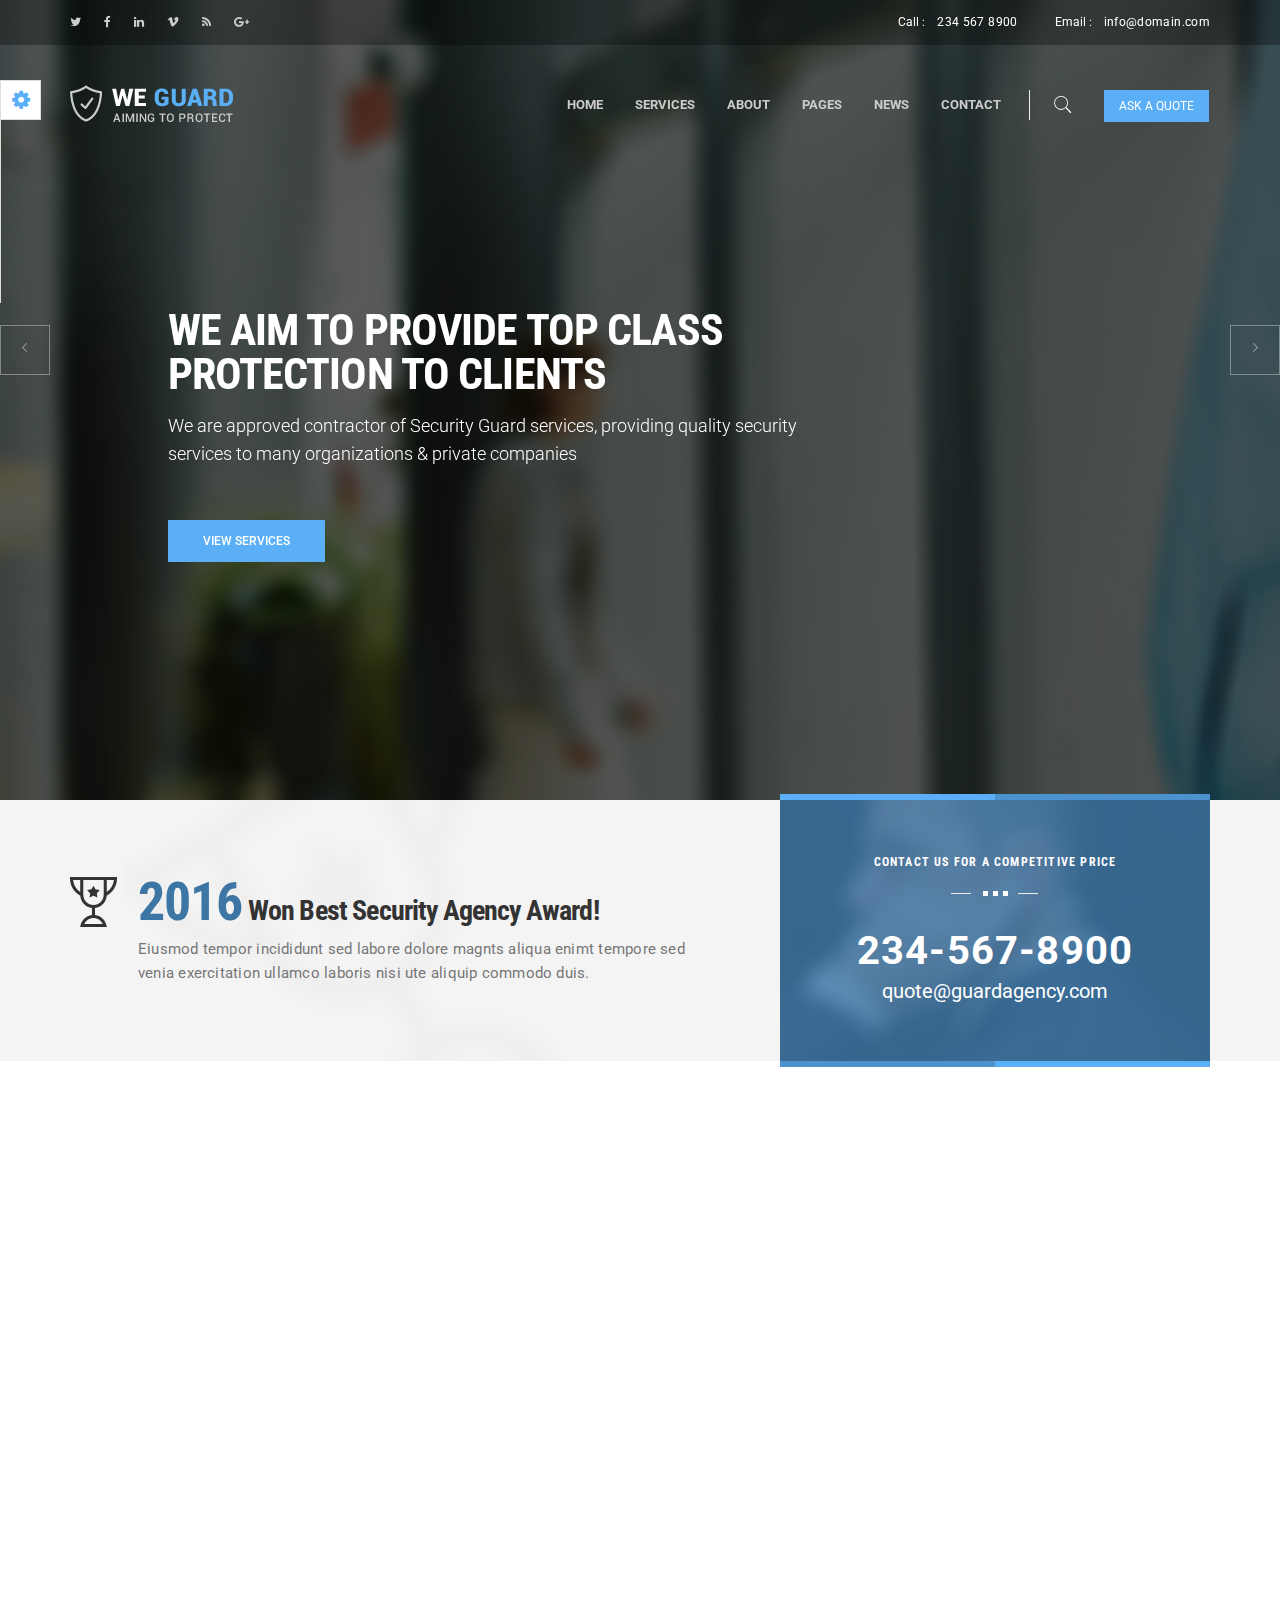
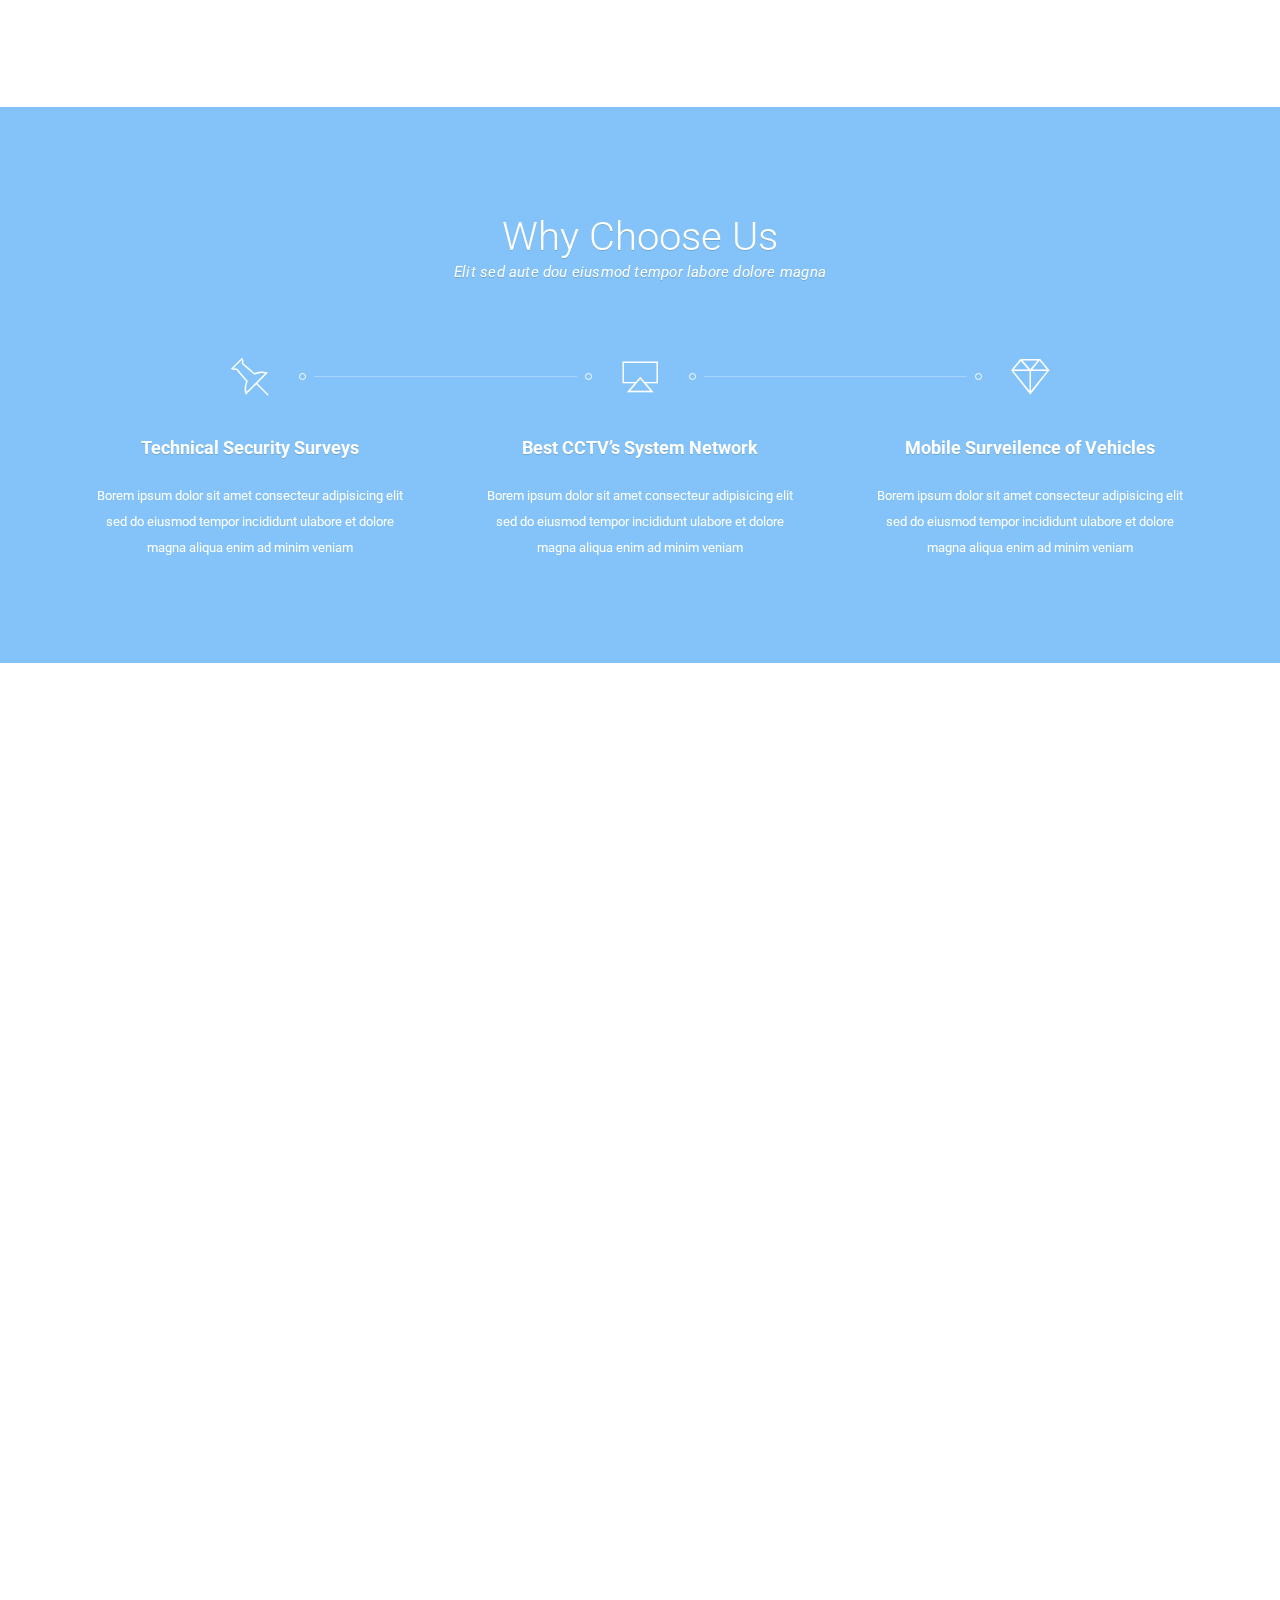
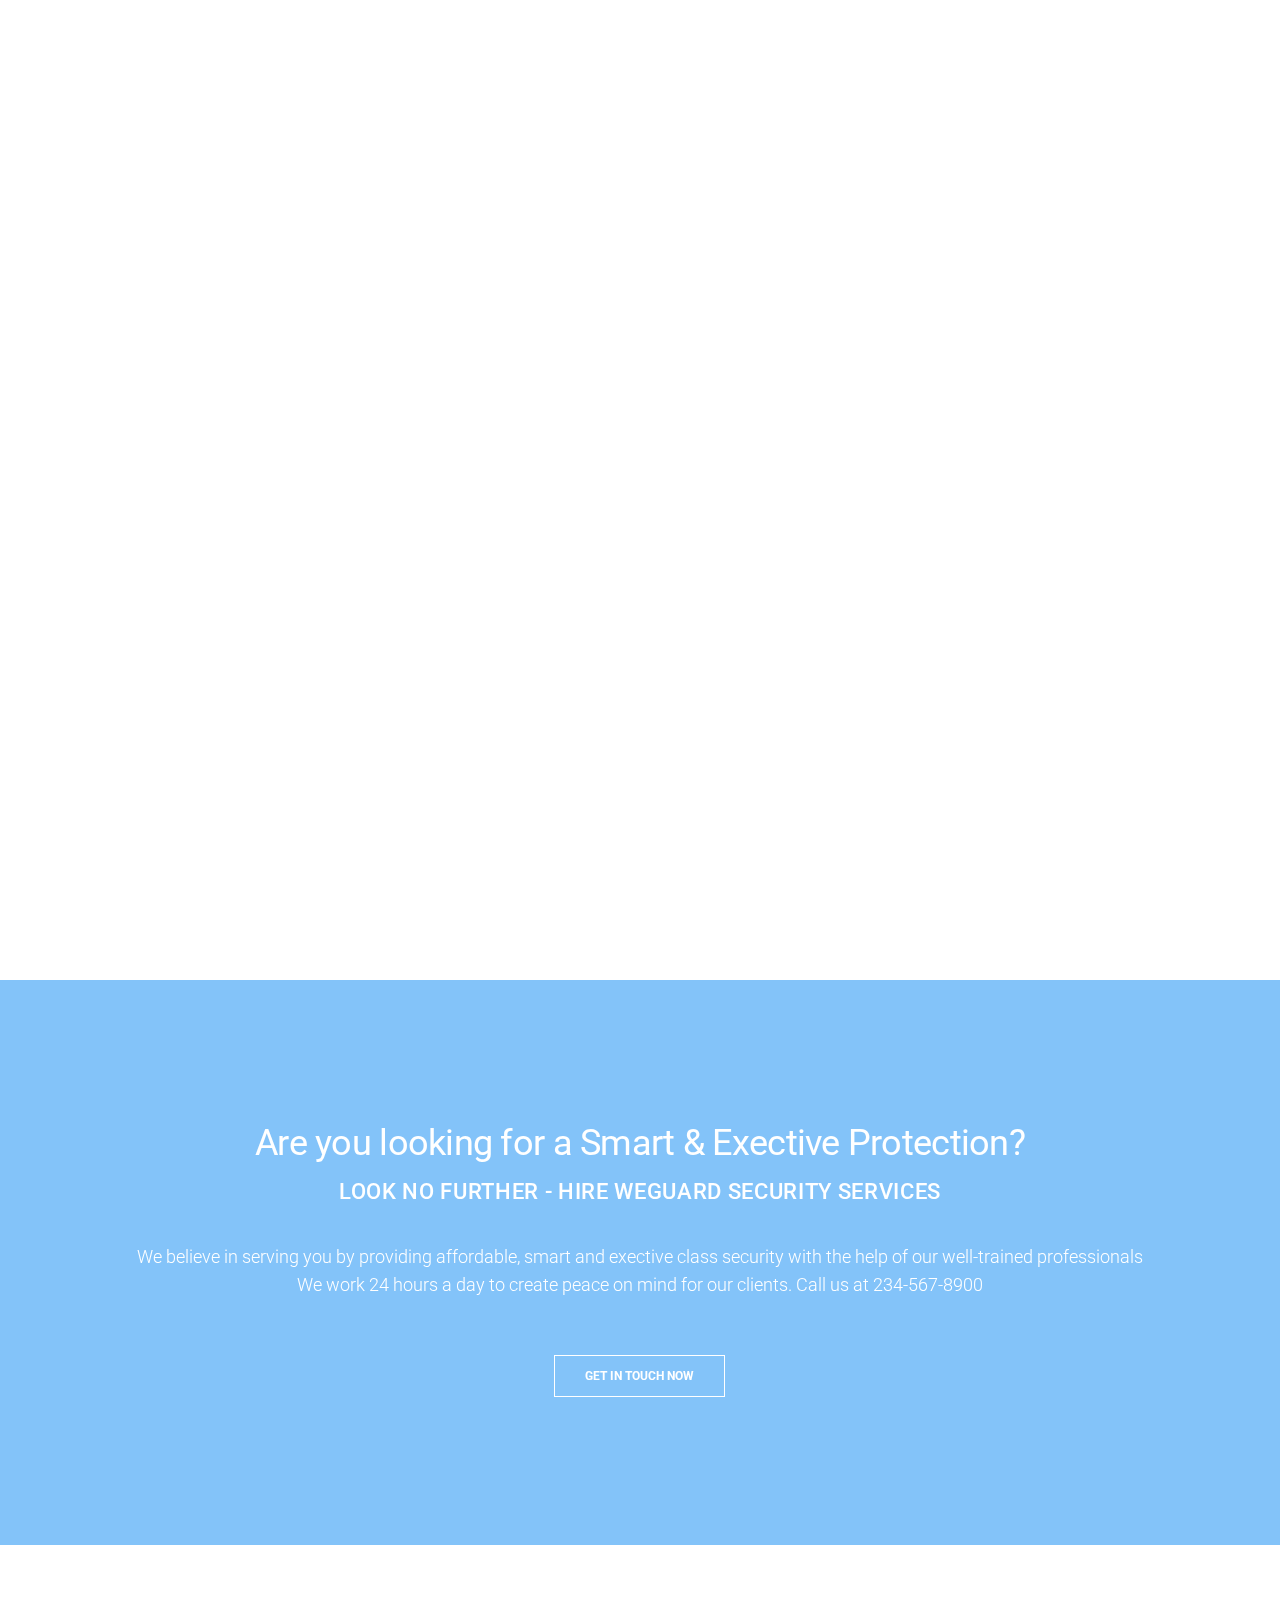
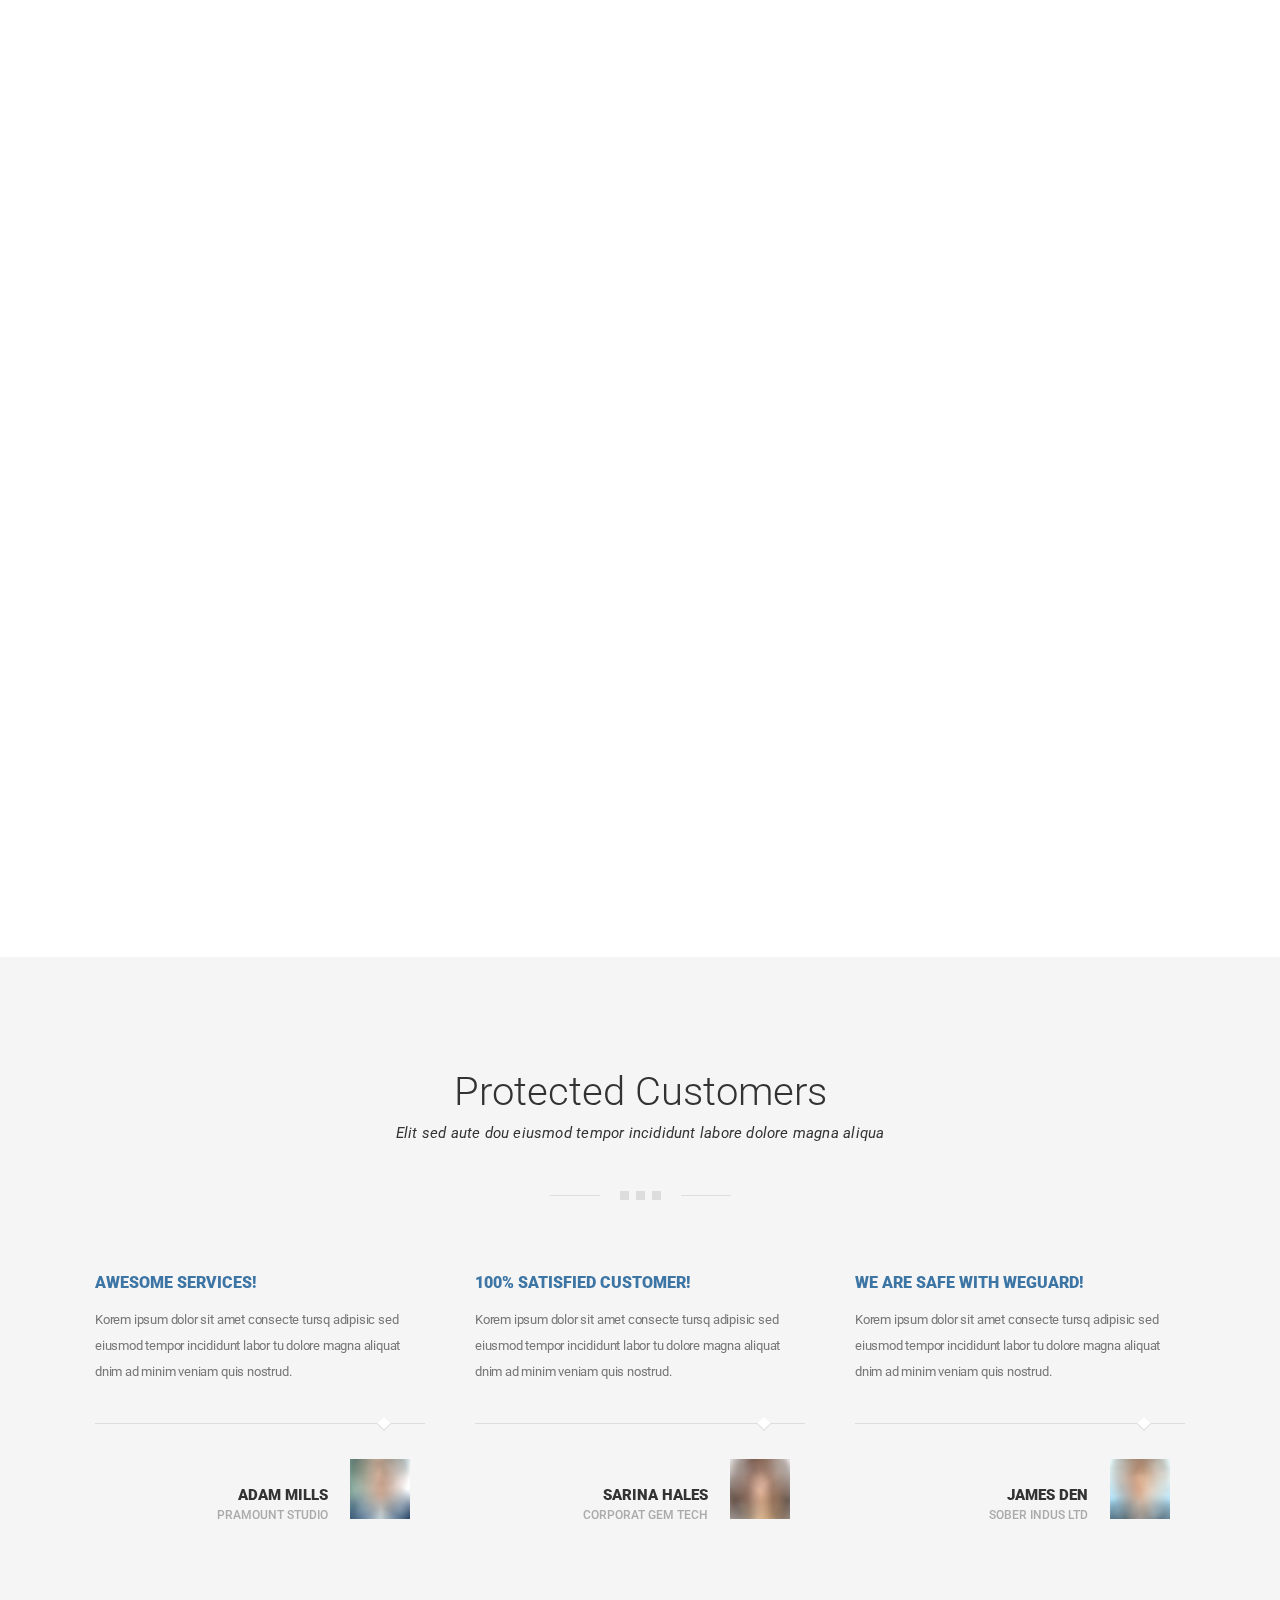
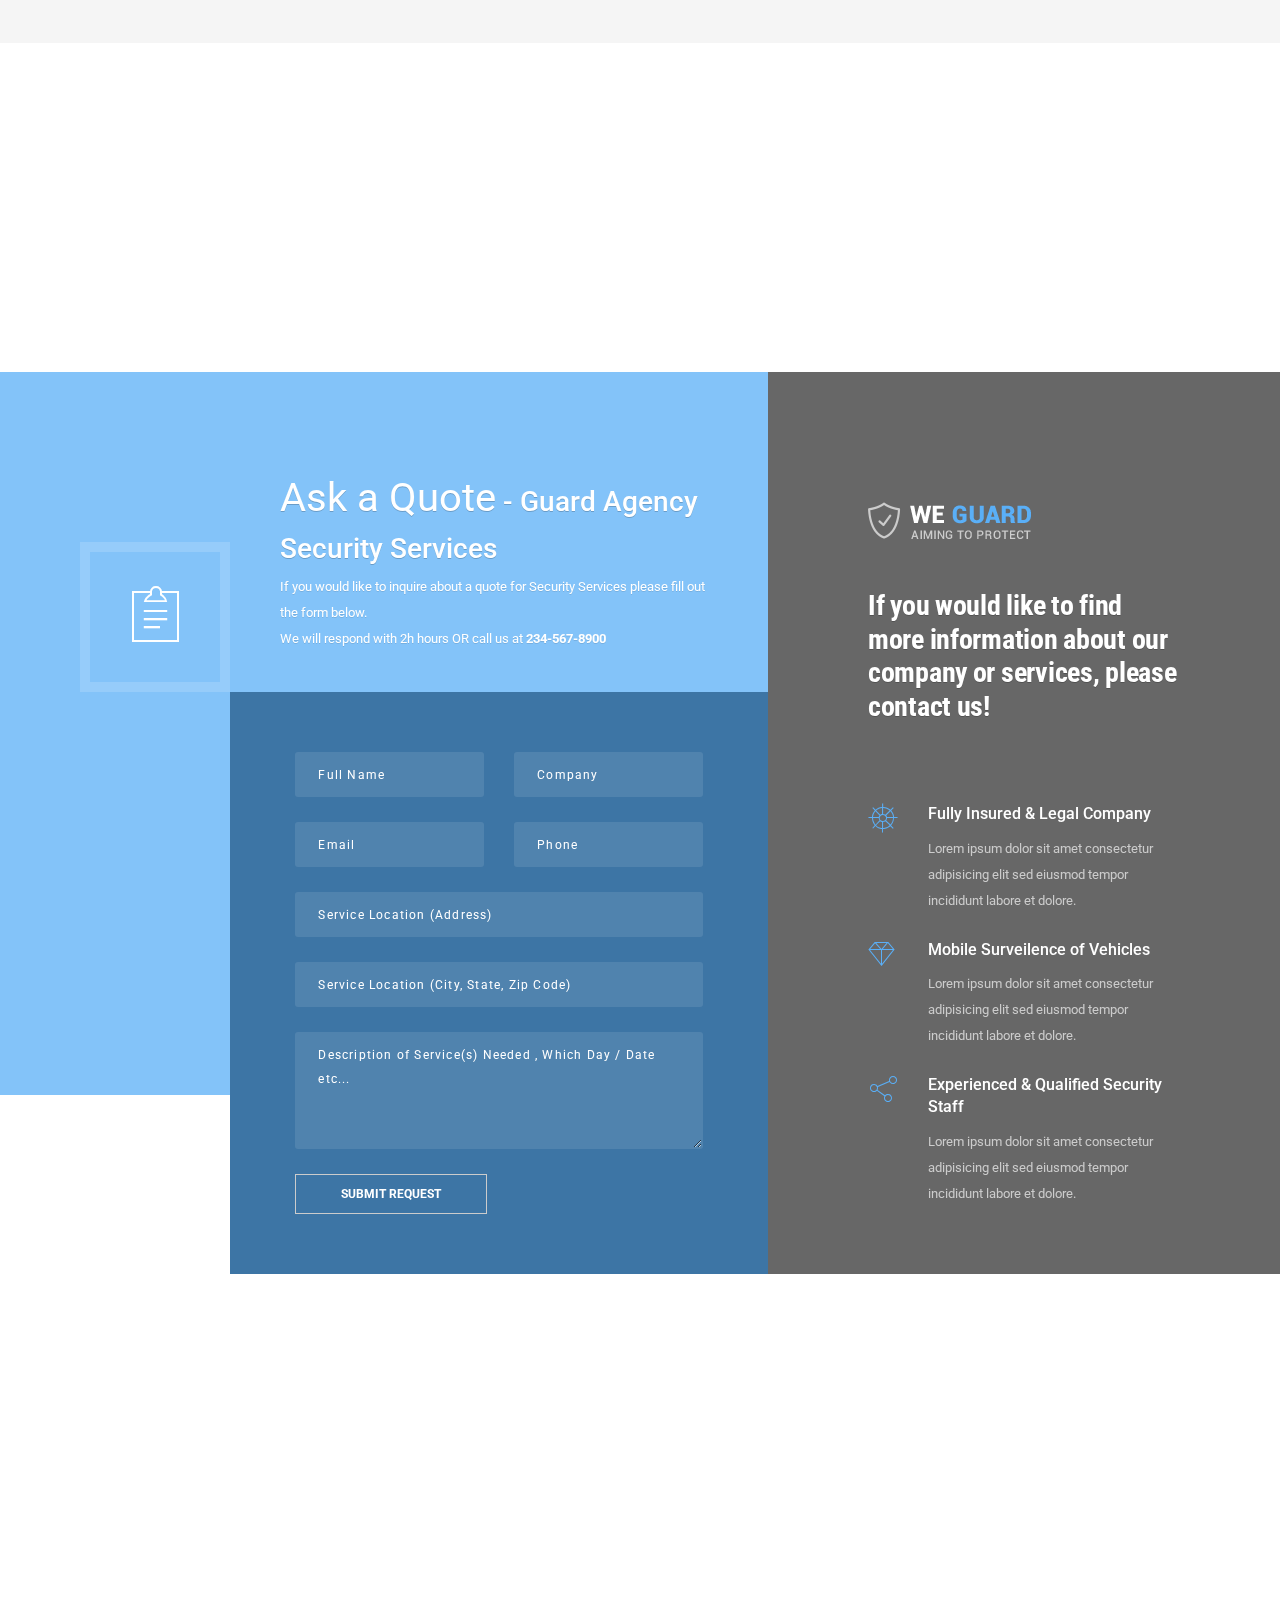
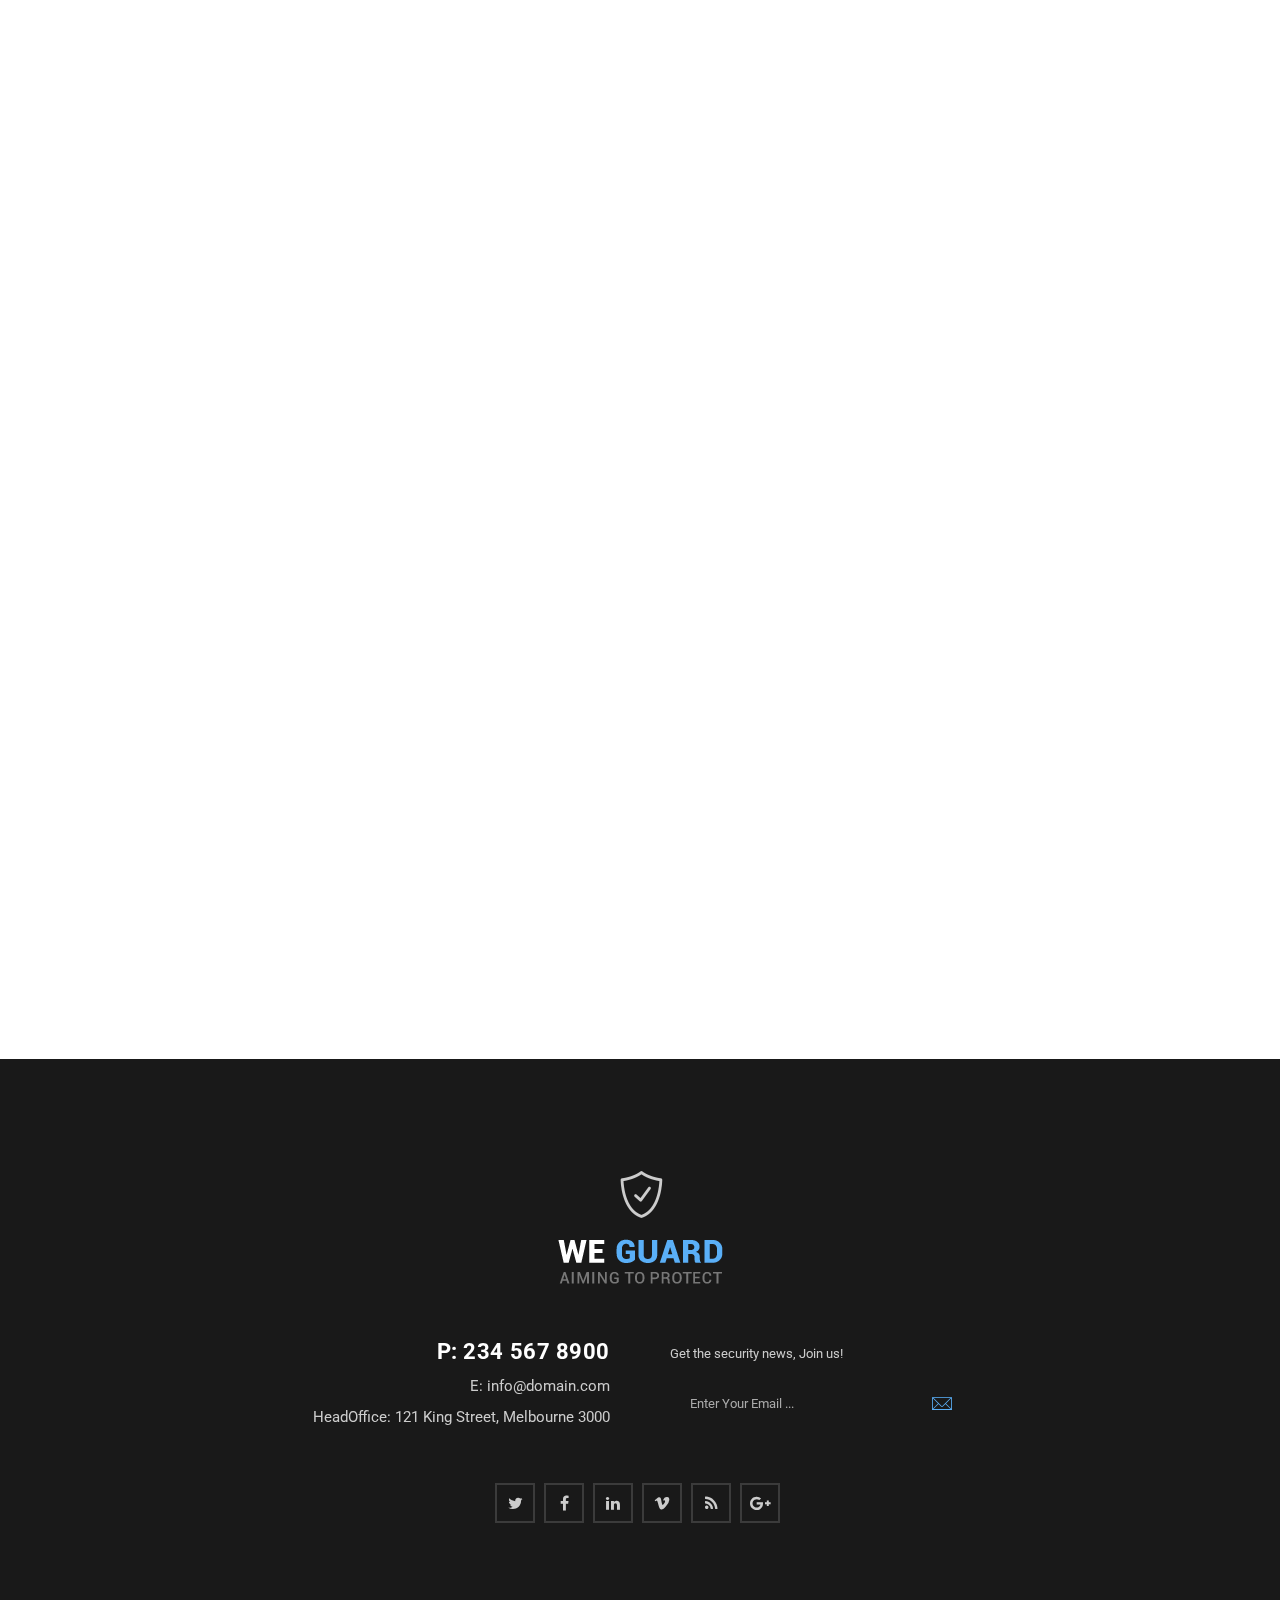
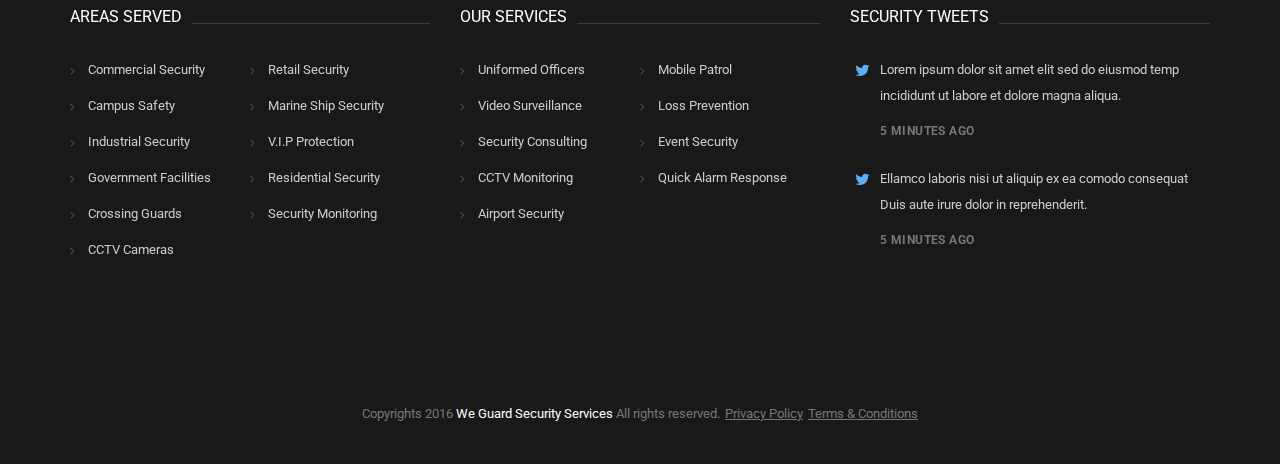
==== index.html @ 15234ecb "file renamed" ====
<!DOCTYPE html>
<html lang="en" class="no-js">
  <head>
    <meta charset="utf-8"/>
    <meta http-equiv="x-ua-compatible" content="ie=edge"/>
    <title>Weguard / Home</title>
    <meta content="" name="description"/>
    <meta content="" name="keywords"/>
    <meta name="viewport" content="width=device-width, initial-scale=1.0"/>
    <meta content="telephone=no" name="format-detection"/>
    <meta name="HandheldFriendly" content="true"/>
    <link rel="stylesheet" href="assets/css/master.css"/>
    <!-- SWITCHER-->
    <link href="assets/plugins/switcher/css/switcher.css" rel="stylesheet" id="switcher-css" media="all"/>
    <link href="assets/plugins/switcher/css/color1.css" rel="alternate stylesheet" title="color1" media="all"/>
    <link href="assets/plugins/switcher/css/color2.css" rel="alternate stylesheet" title="color2" media="all"/>
    <link href="assets/plugins/switcher/css/color3.css" rel="alternate stylesheet" title="color3" media="all"/>
    <link href="assets/plugins/switcher/css/color4.css" rel="alternate stylesheet" title="color4" media="all"/>
    <link rel="icon" type="image/x-icon" href="favicon.ico"/>
  </head>
  <body>
    <!-- Loader-->
    <div id="page-preloader"><span class="spinner"></span></div>
    <!-- Loader end-->
    
    <div data-header="sticky" data-header-top="200" class="l-theme animated-css">
      <!-- Start Switcher-->
      <div class="switcher-wrapper">
        <div class="demo_changer">
          <div class="demo-icon color-primary"><i class="fa fa-cog fa-spin fa-2x"></i></div>
          <div class="form_holder">
            <div class="predefined_styles">
              <div class="skin-theme-switcher">
                <h4>Color</h4><a href="javascript:void(0);" data-switchcolor="color1" style="background-color:#5aaff7;" class="styleswitch"></a><a href="javascript:void(0);" data-switchcolor="color2" style="background-color:#FFAC3A;" class="styleswitch"></a><a href="javascript:void(0);" data-switchcolor="color3" style="background-color:#28af0f;" class="styleswitch"></a><a href="javascript:void(0);" data-switchcolor="color4" style="background-color:#e425e9;" class="styleswitch"></a>
              </div>
            </div>
          </div>
        </div>
      </div>
      <!-- end switcher-->
      
      <header class="header header_mod-a">
        <div class="header-top clearfix">
          <div class="container">
            <div class="row">
              <div class="col-xs-12">
                <ul class="social-net list-inline">
                  <li class="social-net__item"><a href="twitter.com" class="social-net__link"><i class="icon fa fa-twitter"></i></a></li>
                  <li class="social-net__item"><a href="facebook.com" class="social-net__link"><i class="icon fa fa-facebook"></i></a></li>
                  <li class="social-net__item"><a href="linkedin.com" class="social-net__link"><i class="icon fa fa-linkedin"></i></a></li>
                  <li class="social-net__item"><a href="vimeo.com" class="social-net__link"><i class="icon fa fa-vimeo"></i></a></li>
                  <li class="social-net__item"><a href="rss.com" class="social-net__link"><i class="icon fa fa-rss"></i></a></li>
                  <li class="social-net__item"><a href="plus.google.com" class="social-net__link"><i class="icon fa fa-google-plus"></i></a></li>
                </ul>
                <!-- end social-list-->
                <div class="header-contact">
                  <div class="header-contact__item">Call  :<span class="header-contact__info"> 234 567 8900</span></div>
                  <div class="header-contact__item">Email  :<a href="mailto:info@domain.com" class="header-contact__info"> info@domain.com</a></div>
                </div>
              </div>
            </div>
          </div>
        </div>
        <div class="header-main">
          <div class="container">
            <div class="row">
              <div class="col-xs-12"><a href="home.html" class="logo"><img src="assets/media/general/logo_type-a.png" alt="Logo" class="logo__img img-responsive"/></a>
                <div class="header-nav">
                  <div class="navbar-trigger visible-xs">
                    <button type="button" data-toggle="collapse" data-target="#navbar-collapse-1" class="navbar-toggle"><span class="icon-bar"></span><span class="icon-bar"></span><span class="icon-bar"></span></button>
                  </div><a href="home.html" class="btn-primary header-main__btn btn btn-sm btn-effect">ask a quote</a>
                  <div class="search-trigger"><i class="icon pe-7s-search"></i></div>
                  <nav class="navbar yamm">
                    <div id="navbar-collapse-1" class="navbar-collapse collapse">
                      <ul class="nav navbar-nav">
                        <li class="dropdown"><a href="home.html">Home</a>
                          <ul role="menu" class="dropdown-menu">
                            <li><a href="home.html">Home - ver.01</a></li>
                            <li><a href="home-2.html">Home - ver.02</a></li>
                          </ul>
                        </li>
                        <li class="dropdown"><a href="services.html">Services</a>
                          <ul role="menu" class="dropdown-menu">
                            <li><a href="services.html">Services</a></li>
                            <li><a href="service-details.html">Service details</a></li>
                          </ul>
                        </li>
                        <li><a href="about.html">About</a></li>
                        <li class="dropdown"><a href="home.html">Pages</a>
                          <ul role="menu" class="dropdown-menu">
                            <li><a href="pricing-faqs.html">Pricing</a></li>
                            <li><a href="pricing-faqs.html">Coming soon</a></li>
                            <li><a href="typography.html">Typography</a></li>
                          </ul>
                        </li>
                        <li class="dropdown"><a href="post-1.html">News</a>
                          <ul role="menu" class="dropdown-menu">
                            <li><a href="post-1.html">Blog - ver.01</a></li>
                            <li><a href="post-2.html">Blog - ver.02</a></li>
                            <li><a href="post-single.html">Blog - ver.03</a></li>
                          </ul>
                        </li>
                        <li><a href="contact.html">Contact</a></li>
                      </ul>
                    </div>
                    <div class="modal-search">
                      <div class="container">
                        <div class="row">
                          <div class="col-sm-8 col-sm-offset-2 col-xs-10 col-xs-offset-1">
                            <form class="form-search-global">
                              <input type="text" placeholder="Type to search" class="form-search-global__input"/>
                              <button class="form-search-global__btn"><i class="icon fa fa-search"></i></button>
                              <div class="form-search-global__note">Begin typing your search above and press return to search.</div>
                            </form>
                          </div>
                        </div>
                      </div>
                      <button type="button" class="modal-search__close close"><i class="fa fa-times"></i></button>
                    </div>
                  </nav>
                  <!-- end nav-->
                </div>
              </div>
            </div>
          </div>
        </div>
      </header>
      <!-- end header-->
      
      <div id="main-slider" data-slider-width="100%" data-slider-height="800px" data-slider-arrows="true" data-slider-buttons="false" class="main-slider slider-pro">
        <div class="sp-slides">
          <!-- Slide 1-->
          <div class="sp-slide"><img src="assets/media/components/b-main-slider/bg-1.jpg" alt="slider" class="sp-image"/>
            <div class="container">
              <div class="row">
                <div class="col-md-7 col-sm-10 col-sm-offset-1">
                  <h2 data-width="100%" data-show-transition="left" data-hide-transition="left" data-show-duration="800" data-show-delay="400" data-hide-delay="400" class="main-slider__title sp-layer">we aim to provide top class protection to clients</h2>
                  <div data-width="100%" data-show-transition="left" data-hide-transition="left" data-show-duration="800" data-show-delay="400" data-hide-delay="400" class="main-slider__info sp-layer">We are approved contractor of Security Guard services, providing quality security services to many organizations & private companies</div>
                  <div data-width="100%" data-show-transition="left" data-hide-transition="left" data-show-duration="800" data-show-delay="400" data-hide-delay="400" class="sp-layer"><a href="services.html" class="main-slider__btn btn btn-primary btn-sm btn-effect">view services</a></div>
                </div>
              </div>
            </div>
          </div>
          <!-- Slide 2-->
          <div class="sp-slide"><img src="assets/media/components/b-main-slider/bg-2.jpg" alt="slider" class="sp-image"/>
            <div class="container">
              <div class="row">
                <div class="col-md-8 col-md-offset-2 col-sm-10 col-sm-offset-1">
                  <div class="text-center">
                    <h2 data-width="100%" data-show-transition="left" data-hide-transition="left" data-show-duration="800" data-show-delay="400" data-hide-delay="400" class="main-slider__title sp-layer">we aim to provide top class protection to clients</h2>
                    <div data-width="100%" data-show-transition="left" data-hide-transition="left" data-show-duration="800" data-show-delay="400" data-hide-delay="400" class="main-slider__info sp-layer">We are approved contractor of Security Guard services, providing quality security services to many organizations & private companies</div>
                    <div data-width="100%" data-show-transition="left" data-hide-transition="left" data-show-duration="800" data-show-delay="400" data-hide-delay="400" class="sp-layer"><a href="services.html" class="main-slider__btn btn btn-primary btn-sm btn-effect">view services</a></div>
                  </div>
                </div>
              </div>
            </div>
          </div>
          <!-- Slide 3-->
          <div class="sp-slide"><img src="assets/media/components/b-main-slider/bg-3.jpg" alt="slider" class="sp-image"/>
            <div class="container">
              <div class="row">
                <div class="col-md-7 col-sm-10 col-sm-offset-1">
                  <h2 data-width="100%" data-show-transition="left" data-hide-transition="left" data-show-duration="800" data-show-delay="400" data-hide-delay="400" class="main-slider__title sp-layer">we aim to provide top class protection to clients</h2>
                  <div data-width="100%" data-show-transition="left" data-hide-transition="left" data-show-duration="800" data-show-delay="400" data-hide-delay="400" class="main-slider__info sp-layer">We are approved contractor of Security Guard services, providing quality security services to many organizations & private companies</div>
                  <div data-width="100%" data-show-transition="left" data-hide-transition="left" data-show-duration="800" data-show-delay="400" data-hide-delay="400" class="sp-layer"><a href="services.html" class="main-slider__btn btn btn-primary btn-sm btn-effect">view services</a></div>
                </div>
              </div>
            </div>
          </div>
        </div>
      </div>
      <!-- end main-slider-->
      
      
      <div class="section-type-a wow">
        <div class="container">
          <div class="row">
            <div class="col-sm-7">
              <section class="b-type-a"><span class="b-type-a__icon">
                  <svg xmlns="http://www.w3.org/2000/svg" xmlns:xlink="http://www.w3.org/1999/xlink" width="47px" height="50px" viewBox="0 0 47 50">
                    <path fillRule="evenodd" d="M 43.91 12.08C 42.11 14.87 39.65 17.12 36.75 18.66 36.29 25.08 31.32 30.26 25.03 31 25.03 31 25.03 38.1 25.03 38.1 30.44 38.73 34.98 42.65 36.36 48.07 36.36 48.07 36.86 50 36.86 50 36.86 50 10.14 50 10.14 50 10.14 50 10.64 48.07 10.64 48.07 12.02 42.65 16.56 38.73 21.97 38.1 21.97 38.1 21.97 31 21.97 31 15.68 30.26 10.71 25.08 10.25 18.66 7.35 17.12 4.89 14.87 3.09 12.08 1.07 8.95 0 5.3 0 1.55 0 1.55 0-0 0-0 0-0 47-0 47-0 47-0 47 1.55 47 1.55 47 5.3 45.93 8.95 43.91 12.08ZM 10.22 3.09C 10.22 3.09 3.14 3.09 3.14 3.09 3.6 7.94 6.23 12.34 10.22 15.04 10.22 15.04 10.22 3.09 10.22 3.09ZM 14.31 46.91C 14.31 46.91 32.69 46.91 32.69 46.91 31.01 43.41 27.47 41.11 23.5 41.11 19.53 41.11 15.99 43.41 14.31 46.91ZM 33.72 3.09C 33.72 3.09 13.28 3.09 13.28 3.09 13.28 3.09 13.28 17.69 13.28 17.69 13.28 23.37 17.87 27.99 23.5 27.99 29.13 27.99 33.72 23.37 33.72 17.69 33.72 17.69 33.72 3.09 33.72 3.09ZM 36.78 3.09C 36.78 3.09 36.78 15.04 36.78 15.04 40.77 12.34 43.4 7.94 43.86 3.09 43.86 3.09 36.78 3.09 36.78 3.09ZM 27.3 20.48C 27.3 20.48 23.5 18.77 23.5 18.77 23.5 18.77 19.7 20.48 19.7 20.48 19.7 20.48 20.14 16.31 20.14 16.31 20.14 16.31 17.35 13.19 17.35 13.19 17.35 13.19 21.42 12.32 21.42 12.32 21.42 12.32 23.5 8.68 23.5 8.68 23.5 8.68 25.57 12.32 25.57 12.32 25.57 12.32 29.65 13.19 29.65 13.19 29.65 13.19 26.86 16.31 26.86 16.31 26.86 16.31 27.3 20.48 27.3 20.48Z" fill="rgb(51,51,51)"></path>
                  </svg></span>
                <div class="b-type-a__inner">
                  <h2 class="b-type-a__title"><span class="b-type-a__title_emphasis color-secondary">2016</span> Won Best Security Agency Award!</h2>
                  <div class="b-type-a__text">Eiusmod tempor incididunt sed labore dolore magnts aliqua enimt tempore sed venia exercitation ullamco laboris nisi ute aliquip commodo duis.</div>
                </div>
              </section>
              <!-- end b-type-a-->
              
            </div>
            <div class="col-sm-5">
              <div class="b-contact-banner">
                <div class="border-2-colors">
                  <div class="b-contact-banner__inner">
                    <h3 class="b-contact-banner__title">contact us for a competitive price</h3>
                    <div class="b-contact-banner__decor ui-decor-type-3 center-block"></div>
                    <div class="b-contact-banner__info b-contact-banner__info_lg">234-567-8900</div>
                    <div class="b-contact-banner__info">quote@guardagency.com</div>
                  </div>
                </div>
              </div>
              <!-- end b-contact-banner-->
            </div>
          </div>
        </div>
      </div>
      <div class="section-default wow">
        <div class="container">
          <div class="row">
            <div class="col-xs-12">
              <section class="b-type-b">
                <div class="b-type-b__media">
                  <div class="b-type-b__media-title">Watch the tour</div>
                  <div class="b-video player fixed-controls play-button">
                    <video poster="assets/media/components/b-video/poster-1.jpg">
                      <source src="assets/media/content/video/1.mp4" type="video/mp4"/>
                    </video>
                  </div>
                  <!-- end b-video-->
                </div>
                <div class="b-type-b__inner">
                  <h2 class="b-type-b__title ui-title-inner-1">We are Efficient & Cost Effective Company that<span class="br">Secure your Surroundings!</span></h2>
                  <div class="b-type-b__subtitle ui-subtitle-block">More than five decades in industry gives us the power to perform every day and every time.</div>
                  <div class="b-type-b__text">
                    <p>Lorem ipsum dolor sit amet consectetur adipisicing elit sed dol eiusmod tempor incididunt dolor magna aliqua enim ad minim veniam quis nostrud exercitation ullamco aboris nisi aliquip commod conseque aute irure dolor in reprehe derit in voluptate velit esvse sed ipsum dolor tempod cillum.</p>
                  </div>
                  <div class="row">
                    <div class="col-md-6">
                      <h3 class="b-type-b__title-2 ui-title-inner-2">our story</h3>
                      <div class="b-type-b__text">
                        <p>Ipsum dolor sit amet elit sed usmod tempor ert labore alt dolore magna aliqua enim ad min veniam quis nost exercitation ullamco laboris nisu.</p>
                      </div>
                    </div>
                    <div class="col-md-6">
                      <h3 class="b-type-b__title-2 ui-title-inner-2">our experience</h3>
                      <div class="b-type-b__text">
                        <p>Ipsum dolor sit amet elit sed usmod tempor ert labore alt dolore magna aliqua enim ad min veniam quis nost exercitation ullamco laboris nisu.</p>
                      </div>
                    </div>
                  </div>
                </div>
              </section>
              <!-- end b-type-b-->
              
              
              
            </div>
          </div>
        </div>
      </div>
      <section style="background-image: url(assets/media/components/b-advantages-1/bg-1.jpg)" data-jarallax="{&quot;type&quot;: &quot;scroll-opacity&quot;}" class="b-advantages-1 section-default section-bg section-bg_primary jarallax">
        <div class="section__inner">
          <div class="container">
            <div class="row">
              <div class="col-xs-12">
                <h2 class="b-advantages-1__title ui-title-block">Why Choose Us</h2>
                <div class="b-advantages-1__subtitle ui-subtitle-block">Elit sed aute dou eiusmod tempor labore dolore magna</div>
              </div>
            </div>
            <div class="row">
              <div class="col-sm-4">
                <section class="b-advantages-1-item"><span class="b-advantages-1-item__decor"></span><i class="b-advantages-1-item__icon pe-7s-pin"></i>
                  <h3 class="b-advantages-1-item__title">Technical Security Surveys</h3>
                  <div class="b-advantages-1-item__text">
                    <p>Borem ipsum dolor sit amet consecteur adipisicing elit sed do eiusmod tempor incididunt ulabore et dolore magna aliqua enim ad minim veniam</p>
                  </div>
                </section>
              </div>
              <div class="col-sm-4">
                <section class="b-advantages-1-item"><span class="b-advantages-1-item__decor"></span><i class="b-advantages-1-item__icon pe-7s-airplay"></i>
                  <h3 class="b-advantages-1-item__title">Best CCTV’s System Network</h3>
                  <div class="b-advantages-1-item__text">
                    <p>Borem ipsum dolor sit amet consecteur adipisicing elit sed do eiusmod tempor incididunt ulabore et dolore magna aliqua enim ad minim veniam</p>
                  </div>
                </section>
              </div>
              <div class="col-sm-4">
                <section class="b-advantages-1-item"><i class="b-advantages-1-item__icon pe-7s-diamond"></i>
                  <h3 class="b-advantages-1-item__title">Mobile Surveilence of Vehicles</h3>
                  <div class="b-advantages-1-item__text">
                    <p>Borem ipsum dolor sit amet consecteur adipisicing elit sed do eiusmod tempor incididunt ulabore et dolore magna aliqua enim ad minim veniam</p>
                  </div>
                </section>
              </div>
            </div>
          </div>
        </div>
      </section>
      <!-- end b-advantages-1-->
      <div class="b-progress bg-secondary wow">
        <div class="container">
          <div class="row">
            <div class="col-xs-12">
              <ul class="b-progress-list list-unstyled">
                <li class="b-progress-list__item clearfix">
                  <div class="b-progress-list__label">more than</div><span data-percent="50000" class="b-progress-list__percent js-chart"><span class="js-percent"></span></span><span class="b-progress-list__name">people guarded</span>
                </li>
                <li class="b-progress-list__item clearfix">
                  <div class="b-progress-list__label">more than</div><span data-percent="10000" class="b-progress-list__percent js-chart"><span class="js-percent"></span></span><span class="b-progress-list__name">homes protected</span>
                </li>
                <li class="b-progress-list__item clearfix">
                  <div class="b-progress-list__label">more than</div><span data-percent="12000" class="b-progress-list__percent js-chart"><span class="js-percent"></span></span><span class="b-progress-list__name">events covered</span>
                </li>
              </ul>
            </div>
          </div>
        </div>
      </div>
      <!-- end b-progress-->
      
      
      <div class="section-default section_border-bottom wow">
        <div class="container">
          <div class="row">
            <div class="col-xs-12">
              <div class="text-center">
                <h2 class="ui-title-block">What We Offers</h2>
                <div class="ui-subtitle-block">Elit sed aute dou eiusmod tempor incididunt labore dolore magna aliqua</div>
                <div class="ui-decor-type-1 center-block"></div>
              </div>
              <ul class="b-advantages-2">
                <li class="b-advantages-2__item"><i class="b-advantages-2__icon flaticon-safe-box"></i>
                  <div class="b-advantages-2__inner">
                    <div class="b-advantages-2__name">risk assessment</div>
                    <div class="b-advantages-2__text">Adipisicing elit sed auteh eiusmod tempor ut labore dolore magna aliqua renim adim minim veniam quis nostrud baorem ipsum dolor sit.</div><a href="post-1.html" class="b-advantages-2__link btn-link">read details</a>
                  </div>
                </li>
                <li class="b-advantages-2__item"><i class="b-advantages-2__icon flaticon-video"></i>
                  <div class="b-advantages-2__inner">
                    <div class="b-advantages-2__name">cctv systems</div>
                    <div class="b-advantages-2__text">Adipisicing elit sed auteh eiusmod tempor ut labore dolore magna aliqua renim adim minim veniam quis nostrud baorem ipsum dolor sit.</div><a href="post-1.html" class="b-advantages-2__link btn-link">read details</a>
                  </div>
                </li>
                <li class="b-advantages-2__item"><i class="b-advantages-2__icon flaticon-internet"></i>
                  <div class="b-advantages-2__inner">
                    <div class="b-advantages-2__name">web security</div>
                    <div class="b-advantages-2__text">Adipisicing elit sed auteh eiusmod tempor ut labore dolore magna aliqua renim adim minim veniam quis nostrud baorem ipsum dolor sit.</div><a href="post-1.html" class="b-advantages-2__link btn-link">read details</a>
                  </div>
                </li>
                <li class="b-advantages-2__item"><i class="b-advantages-2__icon flaticon-cab"></i>
                  <div class="b-advantages-2__inner">
                    <div class="b-advantages-2__name">escort monitoring</div>
                    <div class="b-advantages-2__text">Adipisicing elit sed auteh eiusmod tempor ut labore dolore magna aliqua renim adim minim veniam quis nostrud baorem ipsum dolor sit.</div><a href="post-1.html" class="b-advantages-2__link btn-link">read details</a>
                  </div>
                </li>
                <li class="b-advantages-2__item"><i class="b-advantages-2__icon flaticon-lifebuoy"></i>
                  <div class="b-advantages-2__inner">
                    <div class="b-advantages-2__name">life protection</div>
                    <div class="b-advantages-2__text">Adipisicing elit sed auteh eiusmod tempor ut labore dolore magna aliqua renim adim minim veniam quis nostrud baorem ipsum dolor sit.</div><a href="post-1.html" class="b-advantages-2__link btn-link">read details</a>
                  </div>
                </li>
                <li class="b-advantages-2__item"><i class="b-advantages-2__icon flaticon-technology"></i>
                  <div class="b-advantages-2__inner">
                    <div class="b-advantages-2__name">remote guarding</div>
                    <div class="b-advantages-2__text">Adipisicing elit sed auteh eiusmod tempor ut labore dolore magna aliqua renim adim minim veniam quis nostrud baorem ipsum dolor sit.</div><a href="post-1.html" class="b-advantages-2__link btn-link">read details</a>
                  </div>
                </li>
              </ul>
              <!-- end b-advantages-2-->
            </div>
          </div>
        </div>
      </div>
      <div class="section-default section-default_top-padd wow">
        <div class="container">
          <div class="row">
            <div class="col-xs-12">
              <div class="text-center">
                <h2 class="ui-title-block">Your Questions Answered</h2>
                <div class="ui-subtitle-block">Elit sed aute dousc eiusmod tempor incididunt labore dolore magna aliqua</div>
                <div class="ui-decor-type-1 ui-decor-type-1_marg-bott_a center-block"></div>
              </div>
            </div>
            <div class="col-sm-6"><img src="assets/media/content/img-panel/bg-1.jpg" alt="Foto" class="img-responsive"></div>
            <div class="col-sm-6">
              <div id="accordion-1" class="panel-group accordion accordion_marg-top_a">
                <div class="panel panel-default">
                  <div class="panel-heading"><a data-toggle="collapse" data-parent="#accordion-1" href="#collapse-1" class="btn-collapse"><i class="icon"></i></a>
                    <h3 class="panel-title">incididunt ut labore et dolore magna aliqua enim minim?</h3>
                  </div>
                  <div id="collapse-1" class="panel-collapse collapse in">
                    <div class="panel-body">
                      <p>Consectetur adipisicing elit sed aute ou eiusmod tempor incididunt ulabore dolore magna aliqua utmn lore enim minim venia squis nostrud. Lorem ipsum dolor amet consectetur adipisicing elit sed do eiusmod tempor incididunt ut labore dolore mag lorem ipsum dolor sit amet consectetur adipisicing elit sed eiusmod tempor incididunt.</p>
                    </div>
                  </div>
                </div>
                <div class="panel">
                  <div class="panel-heading"><a data-toggle="collapse" data-parent="#accordion-1" href="#collapse-2" class="btn-collapse collapsed"><i class="icon"></i></a>
                    <h3 class="panel-title">Lorem ipsum dolor sit amet elit sed eiusmod tempor?</h3>
                  </div>
                  <div id="collapse-2" class="panel-collapse collapse">
                    <div class="panel-body">
                      <p>Ut enim ad minim veniam, quis nostrud exercitation ullamco laboris nisi ut aliquip ex ea commodo consequat. Duis aute irure dolor in reprehenderit in voluptate velit esse cillum dolore eu fugiat nulla pariatur. Excepteur sint occaecat cupidatat non proident, sunt in culpa qui officia deserunt mollit anim id est laborum.</p>
                    </div>
                  </div>
                </div>
                <div class="panel">
                  <div class="panel-heading"><a data-toggle="collapse" data-parent="#accordion-1" href="#collapse-3" class="btn-collapse collapsed"><i class="icon"></i></a>
                    <h3 class="panel-title">veniam quis nostrud exercitation ullamco laboris quip?</h3>
                  </div>
                  <div id="collapse-3" class="panel-collapse collapse">
                    <div class="panel-body">
                      <p>Corem ipsum dolor amet consectetur sed dipisicing elit do eiusmod tempor incidid labore etsed dolore magna aliqua enimad minim incididunt lorem ipsum dolor amet consectetur adipisic ding elit sed eiusmod tempor.</p>
                    </div>
                  </div>
                </div>
                <div class="panel">
                  <div class="panel-heading"><a data-toggle="collapse" data-parent="#accordion-1" href="#collapse-4" class="btn-collapse collapsed"><i class="icon"></i></a>
                    <h3 class="panel-title"> commodo consequat Duis aute irure dolor enderit?</h3>
                  </div>
                  <div id="collapse-4" class="panel-collapse collapse">
                    <div class="panel-body">
                      <p>Corem ipsum dolor amet consectetur sed dipisicing elit do eiusmod tempor incidid labore etsed dolore magna aliqua enimad minim incididunt lorem ipsum dolor amet consectetur adipisic ding elit sed eiusmod tempor.</p>
                    </div>
                  </div>
                </div>
              </div>
              <!-- end panel-->
              
            </div>
          </div>
        </div>
      </div>
      <section style="background-image: url(assets/media/components/b-type-c/bg-1.jpg)" data-jarallax="{&quot;type&quot;: &quot;scroll-opacity&quot;}" class="b-type-c section-default section-bg section-bg_primary jarallax">
        <div class="section__inner">
          <div class="container">
            <div class="row">
              <div class="col-xs-12">
                <h2 class="b-type-c__title">Are you looking for a Smart & Exective Protection?</h2>
                <div class="b-type-c__subtitle">Look No Further -  Hire WeGuard Security Services</div>
                <div class="b-type-c__text">
                  <p>We believe in serving you by providing affordable, smart and exective class security with the help of our well-trained professionals</p>
                  <p>We work 24 hours a day to create peace on mind for our clients. Call us at 234-567-8900</p>
                </div><a href="home.html" class="b-type-c__btn btn btn-default btn-sm btn-effect">get in touch now</a>
              </div>
            </div>
          </div>
        </div>
      </section>
      <!-- end b-type-c-->
      
      <div class="section-default section_border-bottom wow">
        <div class="b-gallery-1">
          <div class="js-zoom-gallery js-scroll-content">
            <div class="b-gallery-1__item"><a href="assets/media/components/b-gallery-1/1.jpg" class="js-zoom-gallery__item"><img src="assets/media/components/b-gallery-1/1.jpg" alt="foto" class="img-responsive"/></a></div>
            <div class="b-gallery-1__item"><a href="assets/media/components/b-gallery-1/2.jpg" class="js-zoom-gallery__item"><img src="assets/media/components/b-gallery-1/2.jpg" alt="foto" class="img-responsive"/></a></div>
            <div class="b-gallery-1__item"><a href="assets/media/components/b-gallery-1/3.jpg" class="js-zoom-gallery__item"><img src="assets/media/components/b-gallery-1/3.jpg" alt="foto" class="img-responsive"/></a></div>
            <div class="b-gallery-1__item"><a href="assets/media/components/b-gallery-1/4.jpg" class="js-zoom-gallery__item"><img src="assets/media/components/b-gallery-1/4.jpg" alt="foto" class="img-responsive"/></a></div>
          </div><span class="b-gallery-1__btn js-scroll-next btn btn-default btn-sm btn-effect">load more images</span>
          <div class="js-zoom-gallery js-scroll-content">
            <div class="b-gallery-1__item"><a href="assets/media/components/b-gallery-1/3.jpg" class="js-zoom-gallery__item"><img src="assets/media/components/b-gallery-1/3.jpg" alt="foto" class="img-responsive"/></a></div>
            <div class="b-gallery-1__item"><a href="assets/media/components/b-gallery-1/4.jpg" class="js-zoom-gallery__item"><img src="assets/media/components/b-gallery-1/4.jpg" alt="foto" class="img-responsive"/></a></div>
            <div class="b-gallery-1__item"><a href="assets/media/components/b-gallery-1/1.jpg" class="js-zoom-gallery__item"><img src="assets/media/components/b-gallery-1/1.jpg" alt="foto" class="img-responsive"/></a></div>
            <div class="b-gallery-1__item"><a href="assets/media/components/b-gallery-1/2.jpg" class="js-zoom-gallery__item"><img src="assets/media/components/b-gallery-1/2.jpg" alt="foto" class="img-responsive"/></a></div>
          </div>
        </div>
        <!-- end b-gallery-1-->
        
      </div>
      <section class="section-default wow">
        <div class="container">
          <div class="row">
            <div class="col-sm-6">
              <h2 class="ui-title-inner-1">We have Awesome Skills</h2>
              <div class="ui-subtitle-block ui-subtitle-block_mr-btm_sm">WeGuard has over 10 years of experience as a security company.</div>
              <p>Lorem ipsum dolor sit amet consectetur adipisicing elit sed dol eiusmod tempor incididunt dolor magna aliqua enim ad minim veniam quis nostrud exercitation ullamco aboris nis aliq conseque aute irure dolor in reprehe derit in voluptate.</p>
              <p>Dolore eu fugiat nulla pariatur enimadm nostrud exercitation ullamco laboris nisi ut aliqua veniam quis nostrud exercitation ullamco laboris nisi ut aliquip.</p>
            </div>
            <div class="col-sm-6">
              <div class="progress-block-group">
                <div class="progress-block">
                  <div class="progress__title">exective security</div>
                  <div class="progress progress-2">
                    <div role="progressbar" aria-valuenow="90" aria-valuemin="0" arivaluemax="100" style="width: 90%" class="progress-bar bg-primary"><span class="progress-bar__number">90%</span></div>
                  </div>
                </div>
                <div class="progress-block">
                  <div class="progress__title">event security</div>
                  <div class="progress progress-2">
                    <div role="progressbar" aria-valuenow="90" aria-valuemin="0" arivaluemax="100" style="width: 80%" class="progress-bar bg-primary"><span class="progress-bar__number">80%</span></div>
                  </div>
                </div>
                <div class="progress-block">
                  <div class="progress__title">pro training</div>
                  <div class="progress progress-2">
                    <div role="progressbar" aria-valuenow="90" aria-valuemin="0" arivaluemax="100" style="width: 70%" class="progress-bar bg-primary"><span class="progress-bar__number">70%</span></div>
                  </div>
                </div>
              </div>
            </div>
          </div>
        </div>
      </section>
      <div style="background-image: url(assets/media/content/bg/3.jpg)" class="section-default section-bg section-bg_grey jarallax">
        <div class="section__inner">
          <div class="container">
            <div class="row">
              <div class="col-xs-12">
                <div class="text-center">
                  <h2 class="ui-title-block">Protected Customers</h2>
                  <div class="ui-subtitle-block">Elit sed aute dou eiusmod tempor incididunt labore dolore magna aliqua</div>
                  <div class="ui-decor-type-1 ui-decor-type-1_grey-dark ui-decor-type-1_marg-bott_b center-block"></div>
                </div>
                <div data-min480="1" data-min768="2" data-min992="2" data-min1200="3" data-pagination="false" data-navigation="true" data-auto-play="4000" data-stop-on-hover="true" class="owl-carousel owl-theme enable-owl-carousel">
                  <article class="b-reviews-1 b-reviews-1_mod-a">
                    <h3 class="b-reviews-1__title">Awesome Services!</h3>
                    <blockquote class="blockquote blockquote-2">
                      <p>Korem ipsum dolor sit amet consecte tursq adipisic sed eiusmod tempor incididunt labor tu dolore magna aliquat dnim ad minim veniam quis nostrud.</p>
                      <footer class="blockquote__footer">
                        <cite title="Blockquote Title"><span class="blockquote__footer-inner"><span class="blockquote__author">Adam Mills</span><span class="blockquote__category">Pramount studio</span></span><span class="blockquote__img"><img src="assets/media/content/reviews/60x60/1.jpg" alt="foto" class="img-responsive"/></span></cite>
                      </footer>
                    </blockquote>
                  </article>
                  <!-- end b-reviews-->
                  
                  <article class="b-reviews-1 b-reviews-1_mod-a">
                    <h3 class="b-reviews-1__title">100% satisfied customer!</h3>
                    <blockquote class="blockquote blockquote-2">
                      <p>Korem ipsum dolor sit amet consecte tursq adipisic sed eiusmod tempor incididunt labor tu dolore magna aliquat dnim ad minim veniam quis nostrud.</p>
                      <footer class="blockquote__footer">
                        <cite title="Blockquote Title"><span class="blockquote__footer-inner"><span class="blockquote__author">Sarina Hales</span><span class="blockquote__category">Corporat Gem Tech</span></span><span class="blockquote__img"><img src="assets/media/content/reviews/60x60/2.jpg" alt="foto" class="img-responsive"/></span></cite>
                      </footer>
                    </blockquote>
                  </article>
                  <!-- end b-reviews-->
                  
                  <article class="b-reviews-1 b-reviews-1_mod-a">
                    <h3 class="b-reviews-1__title">we are safe with weguard!</h3>
                    <blockquote class="blockquote blockquote-2">
                      <p>Korem ipsum dolor sit amet consecte tursq adipisic sed eiusmod tempor incididunt labor tu dolore magna aliquat dnim ad minim veniam quis nostrud.</p>
                      <footer class="blockquote__footer">
                        <cite title="Blockquote Title"><span class="blockquote__footer-inner"><span class="blockquote__author">James Den</span><span class="blockquote__category">Sober indus ltd</span></span><span class="blockquote__img"><img src="assets/media/content/reviews/60x60/3.jpg" alt="foto" class="img-responsive"/></span></cite>
                      </footer>
                    </blockquote>
                  </article>
                  <!-- end b-reviews-->
                  
                </div>
              </div>
            </div>
          </div>
        </div>
      </div>
      <div class="section-default wow">
        <div data-min480="1" data-min768="3" data-min992="5" data-min1200="5" data-pagination="false" data-navigation="false" data-auto-play="4000" data-stop-on-hover="true" class="b-brands owl-carousel owl-theme enable-owl-carousel">
          <div class="b-brands__item"><img src="assets/media/components/b-brands/logo-1.png" alt="foto" class="img-responsive center-block"/></div>
          <div class="b-brands__item"><img src="assets/media/components/b-brands/logo-2.png" alt="foto" class="img-responsive center-block"/></div>
          <div class="b-brands__item"><img src="assets/media/components/b-brands/logo-3.png" alt="foto" class="img-responsive center-block"/></div>
          <div class="b-brands__item"><img src="assets/media/components/b-brands/logo-4.png" alt="foto" class="img-responsive center-block"/></div>
          <div class="b-brands__item"><img src="assets/media/components/b-brands/logo-5.png" alt="foto" class="img-responsive center-block"/></div>
        </div>
        <!-- end b-brands-->
        
        
        
        
        
        
      </div>
      <div class="section-area section-table clearfix">
        <section class="b-form-request section-table__inner">
          <div style="background-image: url(assets/media/components/b-form-request/bg-1.jpg)" data-jarallax="{&quot;type&quot;: &quot;scroll-opacity&quot;}" class="b-form-request__parallax section-bg section-bg_primary jarallax"></div>
          <div class="section__inner">
            <div class="b-form-request__inner">
              <h2 class="b-form-request__title">Ask a Quote<span class="b-form-request__title-emphasis"> - Guard Agency Security Services</span></h2>
              <div class="b-form-request__text">
                <p>If you would like to inquire about a quote for Security Services please fill out the form below.</p>
                <p>We will respond with 2h hours OR call us at<strong> 234-567-8900</strong></p>
              </div>
            </div>
            <form class="b-form-request__form">
              <div class="row">
                <div class="col-sm-6">
                  <input type="text" placeholder="Full Name" class="form-control"/>
                </div>
                <div class="col-sm-6">
                  <input type="text" placeholder="Company" class="form-control"/>
                </div>
              </div>
              <div class="row">
                <div class="col-sm-6">
                  <input type="email" placeholder="Email" class="form-control"/>
                </div>
                <div class="col-sm-6">
                  <input type="tel" placeholder="Phone" class="form-control"/>
                </div>
              </div>
              <div class="row">
                <div class="col-xs-12">
                  <input type="text" placeholder="Service Location (Address)" class="form-control"/>
                </div>
              </div>
              <div class="row">
                <div class="col-xs-12">
                  <input type="text" placeholder="Service Location (City, State, Zip Code)" class="form-control"/>
                  <textarea rows="4" placeholder="Description of Service(s) Needed , Which Day / Date etc..." class="form-control"></textarea>
                  <button class="btn btn-default btn-sm btn-effect">Submit request</button>
                </div>
              </div><i class="b-form-request__icon pe-7s-note2"></i>
            </form>
          </div>
        </section>
        <!-- end b-form-request-->
        <section style="background-image: url(assets/media/components/b-type-d/bg-1.jpg)" data-jarallax="{&quot;type&quot;: &quot;scroll-opacity&quot;}" class="b-type-d section-bg jarallax section-table__inner">
          <div class="section__inner"><img src="assets/media/general/logo_type-a.png" alt="Logo" class="img-responsive"/>
            <h2 class="b-type-d__title ui-title-inner-1">If you would like to find more information about our company or services, please contact us!</h2>
            <dl class="b-type-d__list-desription list-desription">
              <dt><i class="icon pe-7s-helm"></i>Fully Insured & Legal Company</dt>
              <dd>Lorem ipsum dolor sit amet consectetur adipisicing elit sed eiusmod tempor incididunt labore et dolore.</dd>
              <dt><i class="icon pe-7s-diamond"></i>Mobile Surveilence of Vehicles</dt>
              <dd>Lorem ipsum dolor sit amet consectetur adipisicing elit sed eiusmod tempor incididunt labore et dolore.</dd>
              <dt><i class="icon pe-7s-share"></i>Experienced & Qualified Security Staff</dt>
              <dd>Lorem ipsum dolor sit amet consectetur adipisicing elit sed eiusmod tempor incididunt labore et dolore.</dd>
            </dl>
          </div>
        </section>
        <!-- end b-type-d-->
        
      </div>
      <div class="section-default section_border-bottom wow">
        <div class="container">
          <div class="row">
            <div class="col-xs-12">
              <div class="text-center">
                <h2 class="ui-title-block">Latest Company News</h2>
                <div class="ui-subtitle-block">Elit sed aute dou eiusmod tempor incididunt labore dolore magna aliqua</div>
                <div class="ui-decor-type-1 center-block"></div>
              </div>
              <div data-min480="1" data-min768="2" data-min992="2" data-min1200="3" data-pagination="true" data-navigation="false" data-auto-play="4000" data-stop-on-hover="true" class="owl-carousel owl-theme enable-owl-carousel">
                <article class="b-post b-post-1 clearfix">
                  <div class="entry-media"><a href="assets/media/content/posts/360x205/1.jpg" class="js-zoom-images"><img src="assets/media/content/posts/360x205/1.jpg" alt="Foto" class="img-responsive"/></a></div>
                  <div class="entry-main">
                    <div class="entry-header">
                      <div class="entry-date">15<span class="entry-date__month">may</span></div>
                      <h2 class="entry-title entry-title_spacing ui-title-inner">Lorem ipsum dolor siter amet elit sed do eiusmod</h2>
                    </div>
                    <div class="entry-content">
                      <p>Lorem ipsum dolor sit amet consectetur adipisicing elit sed ciusmod tempor incididunt labore et dolore magna aliqua aut enim ad minim veniam quis nostrud.</p>
                    </div>
                    <div class="entry-footer">
                      <div class="entry-meta"><span class="entry-meta__item"><i class="entry-meta__icon pe-7s-user"></i>by<a href="post-1.html" class="entry-meta__link">  Sandy</a></span><span class="entry-meta__item"><i class="entry-meta__icon pe-7s-comment"></i><a href="post-1.html" class="entry-meta__link">20</a></span></div>
                    </div>
                  </div>
                </article>
                <!-- end post-->
                
                
                <article class="b-post b-post-1 clearfix">
                  <div class="entry-media"><a href="assets/media/content/posts/360x205/2.jpg" class="js-zoom-images"><img src="assets/media/content/posts/360x205/2.jpg" alt="Foto" class="img-responsive"/></a></div>
                  <div class="entry-main">
                    <div class="entry-header">
                      <div class="entry-date">15<span class="entry-date__month">may</span></div>
                      <h2 class="entry-title entry-title_spacing ui-title-inner">Consectetur elit sed dui Lorem ipsum dolor sit amet</h2>
                    </div>
                    <div class="entry-content">
                      <p>Eorem ipsum dolor sit amet consectetur adipisicing elit sed ciusmod tempor incididunt labore et dolore magna aliqua aut enim ad minim veniam quis nostrud.</p>
                    </div>
                    <div class="entry-footer">
                      <div class="entry-meta"><span class="entry-meta__item"><i class="entry-meta__icon pe-7s-user"></i>by<a href="post-1.html" class="entry-meta__link"> Sandy</a></span><span class="entry-meta__item"><i class="entry-meta__icon pe-7s-comment"></i><a href="post-1.html" class="entry-meta__link">20</a></span></div>
                    </div>
                  </div>
                </article>
                <!-- end post-->
                
                
                <article class="b-post b-post-1 clearfix">
                  <div class="entry-media"><a href="assets/media/content/posts/360x205/3.jpg" class="js-zoom-images"><img src="assets/media/content/posts/360x205/3.jpg" alt="Foto" class="img-responsive"/></a></div>
                  <div class="entry-main">
                    <div class="entry-header">
                      <div class="entry-date">15<span class="entry-date__month">may</span></div>
                      <h2 class="entry-title entry-title_spacing ui-title-inner">incididunt labore dolore doua eiusmod gan tempor</h2>
                    </div>
                    <div class="entry-content">
                      <p>Aorem ipsum dolor sit amet consectetur adipisicing elit sed ciusmod tempor incididunt labore et dolore magna aliqua aut enim ad minim veniam quis nostrud.</p>
                    </div>
                    <div class="entry-footer">
                      <div class="entry-meta"><span class="entry-meta__item"><i class="entry-meta__icon pe-7s-user"></i>by<a href="post-1.html" class="entry-meta__link"> Sandy</a></span><span class="entry-meta__item"><i class="entry-meta__icon pe-7s-comment"></i><a href="post-1.html" class="entry-meta__link">20</a></span></div>
                    </div>
                  </div>
                </article>
                <!-- end post-->
                
                
                <article class="b-post b-post-1 clearfix">
                  <div class="entry-media"><a href="assets/media/content/posts/360x205/2.jpg" class="js-zoom-images"><img src="assets/media/content/posts/360x205/2.jpg" alt="Foto" class="img-responsive"/></a></div>
                  <div class="entry-main">
                    <div class="entry-header">
                      <div class="entry-date">15<span class="entry-date__month">may</span></div>
                      <h2 class="entry-title entry-title_spacing ui-title-inner">Consectetur elit sed dui Lorem ipsum dolor sit amet</h2>
                    </div>
                    <div class="entry-content">
                      <p>Eorem ipsum dolor sit amet consectetur adipisicing elit sed ciusmod tempor incididunt labore et dolore magna aliqua aut enim ad minim veniam quis nostrud.</p>
                    </div>
                    <div class="entry-footer">
                      <div class="entry-meta"><span class="entry-meta__item"><i class="entry-meta__icon pe-7s-user"></i>by<a href="post-1.html" class="entry-meta__link"> Sandy</a></span><span class="entry-meta__item"><i class="entry-meta__icon pe-7s-comment"></i><a href="post-1.html" class="entry-meta__link">20</a></span></div>
                    </div>
                  </div>
                </article>
                <!-- end post-->
                
                
                <article class="b-post b-post-1 clearfix">
                  <div class="entry-media"><a href="assets/media/content/posts/360x205/3.jpg" class="js-zoom-images"><img src="assets/media/content/posts/360x205/3.jpg" alt="Foto" class="img-responsive"/></a></div>
                  <div class="entry-main">
                    <div class="entry-header">
                      <div class="entry-date">15<span class="entry-date__month">may</span></div>
                      <h2 class="entry-title entry-title_spacing ui-title-inner">incididunt labore dolore doua eiusmod gan tempor</h2>
                    </div>
                    <div class="entry-content">
                      <p>Aorem ipsum dolor sit amet consectetur adipisicing elit sed ciusmod tempor incididunt labore et dolore magna aliqua aut enim ad minim veniam quis nostrud.</p>
                    </div>
                    <div class="entry-footer">
                      <div class="entry-meta"><span class="entry-meta__item"><i class="entry-meta__icon pe-7s-user"></i>by<a href="post-1.html" class="entry-meta__link"> Sandy</a></span><span class="entry-meta__item"><i class="entry-meta__icon pe-7s-comment"></i><a href="post-1.html" class="entry-meta__link">20</a></span></div>
                    </div>
                  </div>
                </article>
                <!-- end post-->
                
                
                <article class="b-post b-post-1 clearfix">
                  <div class="entry-media"><a href="assets/media/content/posts/360x205/3.jpg" class="js-zoom-images"><img src="assets/media/content/posts/360x205/3.jpg" alt="Foto" class="img-responsive"/></a></div>
                  <div class="entry-main">
                    <div class="entry-header">
                      <div class="entry-date">15<span class="entry-date__month">may</span></div>
                      <h2 class="entry-title entry-title_spacing ui-title-inner">incididunt labore dolore doua eiusmod gan tempor</h2>
                    </div>
                    <div class="entry-content">
                      <p>Aorem ipsum dolor sit amet consectetur adipisicing elit sed ciusmod tempor incididunt labore et dolore magna aliqua aut enim ad minim veniam quis nostrud.</p>
                    </div>
                    <div class="entry-footer">
                      <div class="entry-meta"><span class="entry-meta__item"><i class="entry-meta__icon pe-7s-user"></i>by<a href="post-1.html" class="entry-meta__link"> Sandy</a></span><span class="entry-meta__item"><i class="entry-meta__icon pe-7s-comment"></i><a href="post-1.html" class="entry-meta__link">20</a></span></div>
                    </div>
                  </div>
                </article>
                <!-- end post-->
                
                
                <article class="b-post b-post-1 clearfix">
                  <div class="entry-media"><a href="assets/media/content/posts/360x205/2.jpg" class="js-zoom-images"><img src="assets/media/content/posts/360x205/2.jpg" alt="Foto" class="img-responsive"/></a></div>
                  <div class="entry-main">
                    <div class="entry-header">
                      <div class="entry-date">15<span class="entry-date__month">may</span></div>
                      <h2 class="entry-title entry-title_spacing ui-title-inner">Consectetur elit sed dui Lorem ipsum dolor sit amet</h2>
                    </div>
                    <div class="entry-content">
                      <p>Eorem ipsum dolor sit amet consectetur adipisicing elit sed ciusmod tempor incididunt labore et dolore magna aliqua aut enim ad minim veniam quis nostrud.</p>
                    </div>
                    <div class="entry-footer">
                      <div class="entry-meta"><span class="entry-meta__item"><i class="entry-meta__icon pe-7s-user"></i>by<a href="post-1.html" class="entry-meta__link"> Sandy</a></span><span class="entry-meta__item"><i class="entry-meta__icon pe-7s-comment"></i><a href="post-1.html" class="entry-meta__link">20</a></span></div>
                    </div>
                  </div>
                </article>
                <!-- end post-->
                
                
              </div>
            </div>
          </div>
        </div>
      </div>
      <div class="row row-no-mrg wow">
        <div class="col-sm-6 col-no-pdg">
          <div class="b-container-without-1 b-container-without-1_mod-a">
            <h2 class="b-container-without-1__title">Are you Interested in Working with Us!</h2>
            <div class="b-container-without-1__text">
              <p>Join our team &amp; start your career as a WeGuard Security Officer. It’s our mission to always recruit the Best Security Personals to join our team!</p>
            </div><a href="home.html" class="b-container-without-1__btn btn btn-primary btn-effect">send us your cv</a>
          </div>
          <!-- end b-container-without-1-->
        </div>
        <div class="col-sm-6 col-no-pdg">
          <div class="b-container-without-1 b-container-without-1_mod-b border-2-colors bg-secondary">
            <h2 class="b-container-without-1__title">download the corporate brochure!</h2>
            <div class="b-container-without-1__text">
              <p>Lorem ipsum dolor sit amet consectetur adipisicing elit sed do eiusmod tempor incididunt labore et dolore magna aliqua enim ad minim veniam quis nostrud.</p>
            </div><a href="home.html" class="b-container-without-1__btn btn btn-default btn-effect">download now</a>
          </div>
          <!-- end b-container-without-1-->
        </div>
      </div>
      <footer class="footer">
        <div class="footer__main footer__main_mod-a parallax-bg parallax-dark">
          <ul class="bg-slideshow">
            <li>
              <div style="background-image:url(assets/media/components/footer/bg.jpg)" class="bg-slide"></div>
            </li>
          </ul>
          <div class="parallax__inner">
            <div class="container">
              <div class="row">
                <div class="col-xs-12"><a href="home.html" class="footer__logo"><img src="assets/media/general/logo_type-b.png" alt="Logo" class="img-responsive center-block"/></a></div>
              </div>
              <div class="row">
                <div class="col-sm-6">
                  <div class="footer-main-section footer-main-section_left">
                    <div class="footer__contact footer__contact_lg">P: 234 567 8900</div>
                    <div class="footer__contact">E: info@domain.com</div>
                    <div class="footer__contact">HeadOffice: 121 King Street, Melbourne 3000</div>
                  </div>
                </div>
                <div class="col-sm-6">
                  <div class="footer-main-section footer-main-section_right">
                    <div class="footer-form__info">Get the security news, Join us!</div>
                    <form class="footer-form">
                      <input type="text" placeholder="Enter Your Email ..." class="footer-form__input"/>
                      <button class="footer-form__btn"><i class="icon pe-7s-mail"></i></button>
                    </form>
                  </div>
                </div>
              </div>
              <div class="row">
                <div class="col-xs-12">
                  <ul class="social-net list-inline">
                    <li class="social-net__item"><a href="twitter.com" class="social-net__link"><i class="icon fa fa-twitter"></i></a></li>
                    <li class="social-net__item"><a href="facebook.com" class="social-net__link"><i class="icon fa fa-facebook"></i></a></li>
                    <li class="social-net__item"><a href="linkedin.com" class="social-net__link"><i class="icon fa fa-linkedin"></i></a></li>
                    <li class="social-net__item"><a href="vimeo.com" class="social-net__link"><i class="icon fa fa-vimeo"></i></a></li>
                    <li class="social-net__item"><a href="rss.com" class="social-net__link"><i class="icon fa fa-rss"></i></a></li>
                    <li class="social-net__item"><a href="plus.google.com" class="social-net__link"><i class="icon fa fa-google-plus"></i></a></li>
                  </ul>
                  <!-- end social-list-->
                </div>
              </div>
            </div>
            <div class="container">
              <div class="row">
                <div class="col-sm-4">
                  <section class="footer-section">
                    <h3 class="footer-section__title">Areas served</h3>
                    <ul class="footer-section__list list list-mark-4">
                      <li><a href="post-1.html">Commercial Security</a></li>
                      <li><a href="post-1.html">Retail Security</a></li>
                      <li><a href="post-1.html">Campus Safety</a></li>
                      <li><a href="post-1.html">Marine Ship Security</a></li>
                      <li><a href="post-1.html">Industrial Security</a></li>
                      <li><a href="post-1.html">V.I.P Protection</a></li>
                      <li><a href="post-1.html">Government Facilities</a></li>
                      <li><a href="post-1.html">Residential Security</a></li>
                      <li><a href="post-1.html">Crossing Guards</a></li>
                      <li><a href="post-1.html">Security Monitoring</a></li>
                      <li><a href="post-1.html">CCTV Cameras</a></li>
                    </ul>
                  </section>
                </div>
                <div class="col-sm-4">
                  <section class="footer-section">
                    <h3 class="footer-section__title">our services</h3>
                    <ul class="footer-section__list list list-mark-4">
                      <li><a href="post-1.html">Uniformed Officers</a></li>
                      <li><a href="post-1.html">Mobile Patrol</a></li>
                      <li><a href="post-1.html">Video Surveillance</a></li>
                      <li><a href="post-1.html">Loss Prevention</a></li>
                      <li><a href="post-1.html">Security Consulting</a></li>
                      <li><a href="post-1.html">Event Security</a></li>
                      <li><a href="post-1.html">CCTV Monitoring</a></li>
                      <li><a href="post-1.html">Quick Alarm Response</a></li>
                      <li><a href="post-1.html">Airport Security</a></li>
                    </ul>
                  </section>
                </div>
                <div class="col-sm-4">
                  <section class="footer-section">
                    <h3 class="footer-section__title">security Tweets</h3>
                    <div class="footer-social-net"><i class="footer-social-net__icon fa fa-twitter color-primary"></i>
                      <div class="footer-social-net__inner">
                        <div class="footer-social-net__text">Lorem ipsum dolor sit amet elit sed do eiusmod temp incididunt ut labore et dolore magna aliqua.</div>
                        <time datetime="2012-10-27 15:20" class="footer-social-net__time">5 minutes ago</time>
                      </div>
                    </div>
                    <div class="footer-social-net"><i class="footer-social-net__icon fa fa-twitter color-primary"></i>
                      <div class="footer-social-net__inner">
                        <div class="footer-social-net__text">Ellamco laboris nisi ut aliquip ex ea comodo consequat Duis aute irure dolor in reprehenderit.</div>
                        <time datetime="2012-10-27 15:20" class="footer-social-net__time">5 minutes ago</time>
                      </div>
                    </div>
                  </section>
                </div>
              </div>
            </div>
          </div>
        </div>
        <div class="copyright">
          <div class="container">
            <div class="row">
              <div class="col-xs-12">Copyrights 2016<a href="home.html" class="copyright__link"> We Guard Security Services</a> All rights reserved.<a href="home.html" class="copyright__link-2">Privacy Policy</a><a href="home.html" class="copyright__link-2">Terms & Conditions</a></div>
            </div>
          </div>
        </div>
      </footer>
    </div>
    <!-- end layout-theme-->
    
    
     <script src="assets/js/jquery.js"></script> 
    <script src="assets/js/custom.js"></script>
    <script src="assets/js/bootstrap.min.js"></script>
      
    <script src="assets/plugins/slider-pro/jquery.sliderPro.min.js"></script>
    <script src="assets/plugins/owl-carousel/owl.carousel.min.js"></script>
    <script src="assets/plugins/magnific-popup/jquery.magnific-popup.min.js"></script>
    <script src="assets/plugins/bootstrap-select/dist/js/bootstrap-select.min.js"></script>
    <script src="assets/plugins/doubletaptogo.js"></script>
    <script src="assets/plugins/waypoints.min.js"></script>
    <script src="assets/plugins/flowplayer/flowplayer.min.js"></script>
    <script src="assets/plugins/classie.js"></script>
    <script src="assets/plugins/scrollreveal/scrollreveal.min.js"></script>
    <script src="assets/plugins/switcher/js/dmss.js"></script>
    <script src="assets/plugins/jarallax/jarallax.min.js"></script>
    <script src="assets/plugins/rendro-easy-pie-chart/dist/jquery.easypiechart.min.js"></script>
  </body>
</html>
---- assets/css/master.css ----
/*------------------------------------------------------------------
[Master Stylesheet]

Project:  Weguard
Version:  1.0
Assigned to:  Templines
Primary use:  Weguard
-------------------------------------------------------------------*/


/* FONTS*/
@import url(https://fonts.googleapis.com/css?family=Roboto:400,300,500,700,900,400italic|Roboto+Condensed:400,700);
@import url('../fonts/font-awesome-4.5.0/css/font-awesome.min.css');
@import url('../fonts/pe/css/pe-icon-7-stroke.css');
@import url('../fonts/elegant/style.css');
@import url('../fonts/flaticon/flaticon.css');



/* PLUGIN CSS */

@import url('../plugins/bootstrap/bootstrap.css');                /* bootstrap */
@import url('../plugins/slider-pro/slider-pro.css');         /* main slider */
@import url('../plugins/owl-carousel/owl.carousel.css');              /* other sliders */
@import url('../plugins/owl-carousel/owl.transitions.css');           /* other sliders */
@import url('../plugins/owl-carousel/owl.theme.css');                 /* other sliders */
@import url('../plugins/magnific-popup/magnific-popup.css');            /* modal */
@import url('../plugins/animate/animate.css');                        /* animations */
@import url('../plugins/parallax/parallax.css');                        /* parallax */
@import url('../plugins/flowplayer/skin/playful.css');          /* video-player */
@import url('../plugins/lwtCountdown/css/light.css');          /* countdown */
@import url('../plugins/validation/validation-2.2.min.css');          /* validation */



/* MAIN CSS */

@import url('theme.css');
@import url('color.css');
@import url('responsive.css');
---- assets/plugins/switcher/css/switcher.css ----
.styleswitch.layoutswitch{
  background:none repeat scroll 0 0 #f4f4f4;
  border: medium none !important;
  color:#fff !important;
  display: inline-block;
  height: auto;
  margin: 3px 0;
  padding: 2px;
  text-align: center;
  text-transform: uppercase;
  width: 100%;
  text-decoration:none !important;
  -webkit-transition: all .3s ease-out;
  -moz-transition: all .3s ease-out;
  -ms-transition: all .3s ease-out;
  -o-transition: all .3s ease-out;
  transition: all .3s ease-out;
}
.styleswitch.layoutswitch:hover{
  background:#000 !important;
}
.styleswitch {
  background-color: #e425e9;
  border: 4px solid #ddd;
  display: inline-block;
  height: 28px;
  margin: 4px 10px;
  width: 28px;
}
#switcher-body .container {
  background: #fff;
  margin: 50px auto;
  border: 1px solid #dedede;
  padding: 40px;
}
.demo_changer {
  z-index: 1100;
  position: fixed;
  left: -70px;
  top: 80px;
  font-weight: 400 !important;
}
.purchase {
  text-decoration: underline;
  color: #4BACC6
}
.demoPanel {
  position: relative;
}
.evo-pop {
  z-index: 10000;
  width: 204px;
  padding: 3px 3px 0
}
.evo-pop-ie {
  z-index: 10000;
  width: 212px;
  padding: 3px
}
.evo-palette td {
  font-size: 1px;
  border: solid 1px #c0c0c0;
  padding: 7px;
  cursor: pointer
}
.evo-palette tr.top td {
  border-bottom: 0
}
.evo-palette tr.in td {
  border-top: 0;
  border-bottom: 0
}
.evo-palette tr.bottom td {
  border-top: 0
}
.evo-palette div.sep {
  height: 3px
}
.evo-palette, .evo-palette-ie {
  border-collapse: separate;
  border-spacing: 4px 0;
  *border-collapse:expression('separate', cellSpacing='2px')
}
.evo-palette th, .evo-palette-ie th {
  border: 0;
  padding: 5px 3px;
  text-align: left;
  font-weight: normal;
  background: transparent!important
}
.evo-palette-ie td {
  font-size: 1px;
  border: solid 1px #c0c0c0;
  padding: 7px;
  cursor: pointer
}
.evo-palette2, .evo-palette2-ie {
  margin: auto;
  border-collapse: collapse
}
.evo-palette2 td, .evo-palette2-ie td {
  font-size: 1px;
  cursor: pointer
}
.evo-palette2 td {
  padding: 6px 7px
}
.evo-palette2-ie td {
  padding: 5px
}
.evo-palcenter {
  padding: 5px;
  text-align: center
}
.evo-colorind, .evo-colorind-ie, .evo-colorind-ff {
  border: solid 1px #c3c3c3;
  width: 20px;
  height: 20px;
  float: right
}
.evo-colorind {
  position: relative;
  top: 2px
}
.evo-colorind-ie {
  position: relative;
  top: -23px
}
.evo-colorbox-ie {
  font-size: 8px;
  padding: 3px 9px!important
}
.evo-colortxt-ie {
  position: relative;
  top: -6px
}
.evo-pop:after, .evo-pop-ie:after, .evo-colorind:after, .evo-colorind-ie:after, .evo-colorind-ff:after, .evo-color span:after, .evo-cHist:after {
  content: ".";
  display: block;
  height: 0;
  clear: both;
  visibility: hidden;
  font-size: 0
}
.evo-color {
  width: 94px;
  padding: 1px 3px 0 4px
}
.evo-color div {
  border: solid 1px #808080;
  border-right: solid 1px #c0c0c0;
  border-bottom: solid 1px #c0c0c0;
  padding: 3px;
  margin-bottom: 5px;
  width: 10px;
  height: 10px;
  float: left
}
.evo-color span {
  font-size: 15px;
  margin: 1px 0 4px 3px;
  float: left
}
.evo-sep {
  height: 10px;
  font-size: 0
}
.evo-more {
  padding: 4px 5px 4px;
  font-size: smaller
}
.evo-cHist {
  padding: 3px
}
.evo-cHist div {
  cursor: pointer;
  border: solid 1px #c0c0c0;
  padding: 3px;
  margin: 5px;
  width: 10px;
  height: 10px;
  float: left
}
a.evo-hist {
  margin-left: 6px
}
.evo-pointer {
  cursor: pointer
}
.evo-pop {
  background: #FFFFFF;
  border: 1px solid #DEDEDE;
  padding: 10px !important;
  width: 225px !important;
  z-index: 10000;
}
.evo-colorind, .evo-colorind-ie, .evo-colorind-ff {
  border: 1px solid #C3C3C3;
  height: 20px;
  position: absolute;
  top: 11px;
  right: 5px;
  width: 20px;
}
.demo_changer p {
  margin: 10px 0;
}
.demo_changer .dropdown-menu > li > a:hover, .dropdown-menu > li > a:focus {
  background: #fff;
}
.demo_changer h4 {
  color: #545454 !important;
  margin: 10px 0 !important;
  text-transform: uppercase;
}
.demo_changer select:active, .demo_changer select:focus, .demo_changer select:hover, .demo_changer .button:active, .demo_changer .button:focus, .demo_changer .button:hover, .demo_changer .btn:active, .demo_changer .btn:focus, .demo_changer .btn:hover, .demo_changer .button:active, .demo_changer .button:focus, .demo_changer .button:hover {
  box-shadow: none !important;
}
.demo_changer .button {
  -moz-user-select: none;
  background-image: none;
  border: 1px solid #ddd;
  border-radius: 3px;
  cursor: pointer;
  display: inline-block;
  font-size: 14px;
  font-weight: normal;
  background: #fff;
  line-height: 1.42857;
  margin-bottom: 0;
  width: 145px !important;
  padding: 6px 12px;
  text-align: center;
  vertical-align: middle;
  white-space: nowrap;
}
.demo_changer .img-thumbnail {
  height: 35px;
  background-color: #fff;
  border: 1px solid #ddd;
  margin-bottom: 5px;
  width: 46% !important;
  padding: 2px;
}
.demo_changer img {
  border: 4px solid #E1E1E1;
  height: 32px;
  margin: 2px !important;
  width: 32px !important;
}
.demo_changer hr {
  border-color: #E0E0E0;
}
.demo_changer, .demo_changer p {
  color: #545454 !important;
}
.demo_changer h4 {
  color: #212121 !important;
  font-size: 12px;
  padding-bottom: 0;
  text-align: center;
}
.demo_changer i {
  font-size: 21px;
}
.demo_changer .btn {
  margin-top: 10px;
}
.demo_changer .demo-icon {
  border-style: solid solid solid none;
  border-width: 1px 1px 1px 0px;
  border-color: #ddd;
  background-color: #FFF;
  cursor: pointer;
  text-align: center;
  padding: 2px;
  float: right;
  height:40px;
  line-height: 40px;
  width: 40px;
}
.demo_changer .form_holder {
  background: #ffffff;
  border: 1px solid #ddd;
  border-radius: 0;
  cursor: pointer;
  float: right;
  font-size: 12px;
  padding: 6px;
  width: 71px;
}
.demo_changer .form_holder p {
  font-size: 12px;
}
.color_display_2 {
  clear: both;
  color: #FFFFFF;
  display: inline-block;
  font-size: 12px;
  width: 31px !important;
  height: 31px;
  margin-bottom: 7px;
  padding: 4px 10px;
  text-align: center;
  text-shadow: 0 -1px 0 rgba(0, 0, 0, 0.3);
  text-transform: uppercase;
  box-shadow: 0 1px 0 rgba(255, 255, 255, 0.3) inset, 0 0 2px rgba(255, 255, 255, 0.3) inset, 0 1px 2px rgba(0, 0, 0, 0.29);
}
.color_display_2 a {
  color: #fff;
  text-decoration: none;
}
.color_display_2 a:focus, .color_display_2 a:hover {
  color: #ededed !important;
  text-decoration: none;
}
.demoPanel {
  margin: 0;
  padding: 0;
  width: 125px;
}
.predefined_styles {
  padding: 0 5px;
}

@media only screen and (max-width: 768px) {
  .demo_changer {
  display: none;
}
}
.demo_changer .btn {
  width: 165px !important;
}
.bootstrap-select.show-menu-arrow.open > .btn {
  z-index: 2051;
}
.bootstrap-select .btn:focus {
  outline: thin dotted #333333 !important;
  outline: 5px auto -webkit-focus-ring-color !important;
  outline-offset: -2px;
}
.bootstrap-select.btn-group .btn .filter-option {
  overflow: hidden;
  position: absolute;
  left: 12px;
  right: 25px;
  text-align: left;
}
.bootstrap-select.btn-group .btn .caret {
  position: absolute;
  top: 50%;
  right: 12px;
  margin-top: -2px;
  vertical-align: middle;
}
.bootstrap-select.btn-group > .disabled, .bootstrap-select.btn-group .dropdown-menu li.disabled > a {
  cursor: not-allowed;
}
.bootstrap-select.btn-group > .disabled:focus {
  outline: none !important;
}
.bootstrap-select.btn-group[class*="span"] .btn {
  width: 100%;
}
.bootstrap-select.btn-group .dropdown-menu {
  min-width: 100%;
  -moz-box-sizing: border-box;
  -webkit-box-sizing: border-box;
  box-sizing: border-box;
}
.bootstrap-select.btn-group .dropdown-menu.inner {
  position: static;
  border: 0;
  padding: 0;
  margin: 0;
  -webkit-border-radius: 0;
  -moz-border-radius: 0;
  border-radius: 0;
  -webkit-box-shadow: none;
  -moz-box-shadow: none;
  box-shadow: none;
}
.bootstrap-select.btn-group .dropdown-menu dt {
  display: block;
  padding: 3px 20px;
  cursor: default;
}
.bootstrap-select.btn-group .div-contain {
  overflow: hidden;
}
.bootstrap-select.btn-group .dropdown-menu li {
  position: relative;
}
.bootstrap-select.btn-group .dropdown-menu li > a.opt {
  position: relative;
  padding-left: 35px;
}
.bootstrap-select.btn-group .dropdown-menu li > a {
  cursor: pointer;
}
.bootstrap-select.btn-group .dropdown-menu li > dt small {
  font-weight: normal;
}
.bootstrap-select.btn-group.show-tick .dropdown-menu li.selected a i.check-mark {
  display: inline-block;
  position: absolute;
  right: 15px;
  margin-top: 2.5px;
}
.bootstrap-select.btn-group .dropdown-menu li a i.check-mark {
  display: none;
}
.bootstrap-select.btn-group.show-tick .dropdown-menu li a span.text {
  margin-right: 34px;
}
.bootstrap-select.btn-group .dropdown-menu li small {
  padding-left: 0.5em;
}
.bootstrap-select.btn-group .dropdown-menu li:not(.disabled) > a:hover small, .bootstrap-select.btn-group .dropdown-menu li:not(.disabled) > a:focus small, .bootstrap-select.btn-group .dropdown-menu li.active:not(.disabled) > a small {
  color: #64b1d8;
  color: rgba(255,255,255,0.4);
}
.bootstrap-select.btn-group .dropdown-menu li > dt small {
  font-weight: normal;
}
.bootstrap-select.show-menu-arrow .dropdown-toggle:before {
  content: '';
  display: inline-block;
  border-left: 7px solid transparent;
  border-right: 7px solid transparent;
  border-bottom: 7px solid #CCC;
  border-bottom-color: rgba(0, 0, 0, 0.2);
  position: absolute;
  bottom: -4px;
  left: 9px;
  display: none;
}
.bootstrap-select.show-menu-arrow .dropdown-toggle:after {
  content: '';
  display: inline-block;
  border-left: 6px solid transparent;
  border-right: 6px solid transparent;
  border-bottom: 6px solid white;
  position: absolute;
  bottom: -4px;
  left: 10px;
  display: none;
}
.bootstrap-select.show-menu-arrow.dropup .dropdown-toggle:before {
  bottom: auto;
  top: -3px;
  border-top: 7px solid #ccc;
  border-bottom: 0;
  border-top-color: rgba(0, 0, 0, 0.2);
}
.bootstrap-select.show-menu-arrow.dropup .dropdown-toggle:after {
  bottom: auto;
  top: -3px;
  border-top: 6px solid #ffffff;
  border-bottom: 0;
}
.bootstrap-select.show-menu-arrow.pull-right .dropdown-toggle:before {
  right: 12px;
  left: auto;
}
.bootstrap-select.show-menu-arrow.pull-right .dropdown-toggle:after {
  right: 13px;
  left: auto;
}
.bootstrap-select.show-menu-arrow.open > .dropdown-toggle:before, .bootstrap-select.show-menu-arrow.open > .dropdown-toggle:after {
  display: block;
}
.bootstrap-select.btn-group .no-results {
  padding: 3px;
  background: #f5f5f5;
  margin: 0 5px;
}
.mobile-device {
  position: absolute;
  top: 0;
  left: 0;
  display: block !important;
  width: 100%;
  height: 100% !important;
  opacity: 0;
}
.bootstrap-select.fit-width {
  width: auto !important;
}
.bootstrap-select.btn-group.fit-width .btn .filter-option {
  position: static;
}
.bootstrap-select.btn-group.fit-width .btn .caret {
  position: static;
  top: auto;
  margin-top: -1px;
}
.control-group.error .bootstrap-select .dropdown-toggle {
  border-color: #b94a48;
}
.bootstrap-select-searchbox {
  padding: 4px 8px;
}
.bootstrap-select-searchbox input {
  margin-bottom: 0;
}
---- assets/plugins/switcher/css/color1.css ----
/* Custom Colors */
---- assets/plugins/switcher/css/color2.css ----
/*//////////////////////////////////////////////////////////////////////////////////////////*/
/* COLOR CSS 2*/
/*//////////////////////////////////////////////////////////////////////////////////////////*/


a,
.color-primary,
.text-primary,
.list-mark-1 li:before,
.list-mark-6 li:before,
.list-mark-7 li:before,
.pager li > a:hover,
.pager li > a:hover .icon,
.social-net__link:hover,
.pagination > li:first-child > a,
.pagination > li:first-child > span,
.pagination > li:last-child > a,
.pagination > li:last-child > span,
.yamm .nav > li > a:hover,
.footer .copyright__link:hover,
.footer .copyright__link-2:hover,
.footer-form__btn,
.b-advantages-2__icon,
.btn-link:after,
.b-type-d__list-desription .icon,
.b-advantages-4__item:hover .b-advantages-4__icon,
.footer .footer-section__list li a:hover,
.breadcrumb > li > a:hover,
.b-post .entry-meta__icon,
.b-post-2 .entry-footer__link .icon,
.b-post-2 .entry-footer__link:hover,
.list-widget__link:hover,
.post-tags___item:hover,
.entry-footer__link:hover {color: #FFAC3A;}


.bg-primary,
.btn-effect:after,
.dropcap_primary:first-letter,
.tooltip-1 .tooltip-inner,
.btn-primary,
.forms__label-check-1:after,
.forms__label-radio-2:after,
.panel-heading .btn-collapse.collapsed,
.b-contact-banner__inner:before,
.b-contact-banner__inner:after,
.section-bg_primary:after,
.b-progress-list__name,
.b-post .entry-date,
.b-advantages-4__item:nth-child(even),
.b-pricing_sm .b-pricing__inner,
.dash_title,
.b-history-list__btn:hover {background-color: #FFAC3A;}


.bg-border,
.dropcap_primary:first-letter {border-color: #FFAC3A;}


.tooltip-1.top .tooltip-arrow,
.tooltip-1.top-left .tooltip-arrow,
.tooltip-1.top-right .tooltip-arrow,
.border-2-colors,
.b-contact-banner_mod-a .b-contact-banner__border {border-top-color: #FFAC3A;}


.tooltip-1.right .tooltip-arrow {border-right-color: #FFAC3A;}


.tooltip-1.left .tooltip-arrow,
.border-left_primary:before,
.b-navig-1-list__link:hover {border-left-color: #FFAC3A;}


.pagination > .active > a,
.pagination > .active > span,
.pagination a:hover,
.pagination span:hover,
.pagination a:focus,
.pagination span:focus,
.tooltip-1.bottom .tooltip-arrow,
.tooltip-1.bottom-left .tooltip-arrow,
.tooltip-1.bottom-right .tooltip-arrow,
.table_primary > thead > tr > th,
.border-2-colors,
.b-contact-banner_mod-a .b-contact-banner__border {border-bottom-color: #FFAC3A;}


.color-secondary,
.list-mark-3 li:before,
.list-mark-4 li:before,
.list-num-1 li:before,
.blockquote-3:before,
.dropcap-2:first-letter,
.b-reviews-1__title {color: #3d75a5;}


.bg-secondary,
.tooltip-2 .tooltip-inner,
.dropcap_secondary:first-letter,
.btn-second,
.pagination > .active > a,
.pagination > .active > span,
.pagination a:hover,
.pagination span:hover,
.pagination a:focus,
.pagination span:focus,
.list-mark-5 li:before,
.list-mark-8 li:before,
.forms__label-radio-1:before,
.forms__label-check-2:after,
.panel-heading .btn-collapse,
.b-contact-banner:before,
.border-2-colors:before,
.border-2-colors:after,
.b-form-request__form,
.b-advantages-4__item:nth-child(odd),
.section-bg_secondary:after,
.b-pricing_sm:hover .b-pricing__inner,
.b-pricing_sm:hover .b-pricing__btn,
.b-pricing_lg:hover .b-pricing__inner,
.b-pricing_lg:hover .b-pricing__btn {background-color: #3d75a5;}


.forms__label-radio-1:before,
.dropcap_secondary:first-letter,
.dropcap-2:first-letter {border-color: #3d75a5;}


.tooltip-2.top .tooltip-arrow,
.tooltip-2.top-left .tooltip-arrow,
.tooltip-2.top-right .tooltip-arrow {border-top-color: #3d75a5;}


.tooltip-2.right .tooltip-arrow {border-right-color: #3d75a5;}


.tooltip-2.left .tooltip-arrow,
.border-left_secondary:before,
.blockquote-1 {border-left-color: #3d75a5;}


.tooltip-2.bottom .tooltip-arrow,
.tooltip-2.bottom-left .tooltip-arrow,
.tooltip-2.bottom-right .tooltip-arrow,
.table_secondary > thead > tr > th {border-bottom-color: #3d75a5;}


.b-contact-banner__inner:before {box-shadow: inset 215px 0 0 0 #3d75a5;}


.b-contact-banner__inner:after {box-shadow: inset -215px 0 0 0 #3d75a5;}
---- assets/plugins/switcher/css/color3.css ----
/*//////////////////////////////////////////////////////////////////////////////////////////*/
/* COLOR CSS 3*/
/*//////////////////////////////////////////////////////////////////////////////////////////*/


a,
.color-primary,
.text-primary,
.list-mark-1 li:before,
.list-mark-6 li:before,
.list-mark-7 li:before,
.pager li > a:hover,
.pager li > a:hover .icon,
.social-net__link:hover,
.pagination > li:first-child > a,
.pagination > li:first-child > span,
.pagination > li:last-child > a,
.pagination > li:last-child > span,
.yamm .nav > li > a:hover,
.footer .copyright__link:hover,
.footer .copyright__link-2:hover,
.footer-form__btn,
.b-advantages-2__icon,
.btn-link:after,
.b-type-d__list-desription .icon,
.b-advantages-4__item:hover .b-advantages-4__icon,
.footer .footer-section__list li a:hover,
.breadcrumb > li > a:hover,
.b-post .entry-meta__icon,
.b-post-2 .entry-footer__link .icon,
.b-post-2 .entry-footer__link:hover,
.list-widget__link:hover,
.post-tags___item:hover,
.entry-footer__link:hover {color: #28af0f;}


.bg-primary,
.btn-effect:after,
.dropcap_primary:first-letter,
.tooltip-1 .tooltip-inner,
.btn-primary,
.forms__label-check-1:after,
.forms__label-radio-2:after,
.panel-heading .btn-collapse.collapsed,
.b-contact-banner__inner:before,
.b-contact-banner__inner:after,
.section-bg_primary:after,
.b-progress-list__name,
.b-post .entry-date,
.b-advantages-4__item:nth-child(even),
.b-pricing_sm .b-pricing__inner,
.dash_title,
.b-history-list__btn:hover {background-color: #28af0f;}


.bg-border,
.dropcap_primary:first-letter {border-color: #28af0f;}


.tooltip-1.top .tooltip-arrow,
.tooltip-1.top-left .tooltip-arrow,
.tooltip-1.top-right .tooltip-arrow,
.border-2-colors,
.b-contact-banner_mod-a .b-contact-banner__border {border-top-color: #28af0f;}


.tooltip-1.right .tooltip-arrow {border-right-color: #28af0f;}


.tooltip-1.left .tooltip-arrow,
.border-left_primary:before,
.b-navig-1-list__link:hover {border-left-color: #28af0f;}


.pagination > .active > a,
.pagination > .active > span,
.pagination a:hover,
.pagination span:hover,
.pagination a:focus,
.pagination span:focus,
.tooltip-1.bottom .tooltip-arrow,
.tooltip-1.bottom-left .tooltip-arrow,
.tooltip-1.bottom-right .tooltip-arrow,
.table_primary > thead > tr > th,
.border-2-colors,
.b-contact-banner_mod-a .b-contact-banner__border {border-bottom-color: #28af0f;}


.color-secondary,
.list-mark-3 li:before,
.list-mark-4 li:before,
.list-num-1 li:before,
.blockquote-3:before,
.dropcap-2:first-letter,
.b-reviews-1__title {color: #3d75a5;}


.bg-secondary,
.tooltip-2 .tooltip-inner,
.dropcap_secondary:first-letter,
.btn-second,
.pagination > .active > a,
.pagination > .active > span,
.pagination a:hover,
.pagination span:hover,
.pagination a:focus,
.pagination span:focus,
.list-mark-5 li:before,
.list-mark-8 li:before,
.forms__label-radio-1:before,
.forms__label-check-2:after,
.panel-heading .btn-collapse,
.b-contact-banner:before,
.border-2-colors:before,
.border-2-colors:after,
.b-form-request__form,
.b-advantages-4__item:nth-child(odd),
.section-bg_secondary:after,
.b-pricing_sm:hover .b-pricing__inner,
.b-pricing_sm:hover .b-pricing__btn,
.b-pricing_lg:hover .b-pricing__inner,
.b-pricing_lg:hover .b-pricing__btn {background-color: #3d75a5;}


.forms__label-radio-1:before,
.dropcap_secondary:first-letter,
.dropcap-2:first-letter {border-color: #3d75a5;}


.tooltip-2.top .tooltip-arrow,
.tooltip-2.top-left .tooltip-arrow,
.tooltip-2.top-right .tooltip-arrow {border-top-color: #3d75a5;}


.tooltip-2.right .tooltip-arrow {border-right-color: #3d75a5;}


.tooltip-2.left .tooltip-arrow,
.border-left_secondary:before,
.blockquote-1 {border-left-color: #3d75a5;}


.tooltip-2.bottom .tooltip-arrow,
.tooltip-2.bottom-left .tooltip-arrow,
.tooltip-2.bottom-right .tooltip-arrow,
.table_secondary > thead > tr > th {border-bottom-color: #3d75a5;}


.b-contact-banner__inner:before {box-shadow: inset 215px 0 0 0 #3d75a5;}


.b-contact-banner__inner:after {box-shadow: inset -215px 0 0 0 #3d75a5;}
---- assets/plugins/switcher/css/color4.css ----
/*//////////////////////////////////////////////////////////////////////////////////////////*/
/* COLOR CSS 4*/
/*//////////////////////////////////////////////////////////////////////////////////////////*/


a,
.color-primary,
.text-primary,
.list-mark-1 li:before,
.list-mark-6 li:before,
.list-mark-7 li:before,
.pager li > a:hover,
.pager li > a:hover .icon,
.social-net__link:hover,
.pagination > li:first-child > a,
.pagination > li:first-child > span,
.pagination > li:last-child > a,
.pagination > li:last-child > span,
.yamm .nav > li > a:hover,
.footer .copyright__link:hover,
.footer .copyright__link-2:hover,
.footer-form__btn,
.b-advantages-2__icon,
.btn-link:after,
.b-type-d__list-desription .icon,
.b-advantages-4__item:hover .b-advantages-4__icon,
.footer .footer-section__list li a:hover,
.breadcrumb > li > a:hover,
.b-post .entry-meta__icon,
.b-post-2 .entry-footer__link .icon,
.b-post-2 .entry-footer__link:hover,
.list-widget__link:hover,
.post-tags___item:hover,
.entry-footer__link:hover {color: #e425e9;}


.bg-primary,
.btn-effect:after,
.dropcap_primary:first-letter,
.tooltip-1 .tooltip-inner,
.btn-primary,
.forms__label-check-1:after,
.forms__label-radio-2:after,
.panel-heading .btn-collapse.collapsed,
.b-contact-banner__inner:before,
.b-contact-banner__inner:after,
.section-bg_primary:after,
.b-progress-list__name,
.b-post .entry-date,
.b-advantages-4__item:nth-child(even),
.b-pricing_sm .b-pricing__inner,
.dash_title,
.b-history-list__btn:hover {background-color: #e425e9;}


.bg-border,
.dropcap_primary:first-letter {border-color: #e425e9;}


.tooltip-1.top .tooltip-arrow,
.tooltip-1.top-left .tooltip-arrow,
.tooltip-1.top-right .tooltip-arrow,
.border-2-colors,
.b-contact-banner_mod-a .b-contact-banner__border {border-top-color: #e425e9;}


.tooltip-1.right .tooltip-arrow {border-right-color: #e425e9;}


.tooltip-1.left .tooltip-arrow,
.border-left_primary:before,
.b-navig-1-list__link:hover {border-left-color: #e425e9;}


.pagination > .active > a,
.pagination > .active > span,
.pagination a:hover,
.pagination span:hover,
.pagination a:focus,
.pagination span:focus,
.tooltip-1.bottom .tooltip-arrow,
.tooltip-1.bottom-left .tooltip-arrow,
.tooltip-1.bottom-right .tooltip-arrow,
.table_primary > thead > tr > th,
.border-2-colors,
.b-contact-banner_mod-a .b-contact-banner__border {border-bottom-color: #e425e9;}


.color-secondary,
.list-mark-3 li:before,
.list-mark-4 li:before,
.list-num-1 li:before,
.blockquote-3:before,
.dropcap-2:first-letter,
.b-reviews-1__title {color: #3d75a5;}


.bg-secondary,
.tooltip-2 .tooltip-inner,
.dropcap_secondary:first-letter,
.btn-second,
.pagination > .active > a,
.pagination > .active > span,
.pagination a:hover,
.pagination span:hover,
.pagination a:focus,
.pagination span:focus,
.list-mark-5 li:before,
.list-mark-8 li:before,
.forms__label-radio-1:before,
.forms__label-check-2:after,
.panel-heading .btn-collapse,
.b-contact-banner:before,
.border-2-colors:before,
.border-2-colors:after,
.b-form-request__form,
.b-advantages-4__item:nth-child(odd),
.section-bg_secondary:after,
.b-pricing_sm:hover .b-pricing__inner,
.b-pricing_sm:hover .b-pricing__btn,
.b-pricing_lg:hover .b-pricing__inner,
.b-pricing_lg:hover .b-pricing__btn {background-color: #3d75a5;}


.forms__label-radio-1:before,
.dropcap_secondary:first-letter,
.dropcap-2:first-letter {border-color: #3d75a5;}


.tooltip-2.top .tooltip-arrow,
.tooltip-2.top-left .tooltip-arrow,
.tooltip-2.top-right .tooltip-arrow {border-top-color: #3d75a5;}


.tooltip-2.right .tooltip-arrow {border-right-color: #3d75a5;}


.tooltip-2.left .tooltip-arrow,
.border-left_secondary:before,
.blockquote-1 {border-left-color: #3d75a5;}


.tooltip-2.bottom .tooltip-arrow,
.tooltip-2.bottom-left .tooltip-arrow,
.tooltip-2.bottom-right .tooltip-arrow,
.table_secondary > thead > tr > th {border-bottom-color: #3d75a5;}


.b-contact-banner__inner:before {box-shadow: inset 215px 0 0 0 #3d75a5;}


.b-contact-banner__inner:after {box-shadow: inset -215px 0 0 0 #3d75a5;}
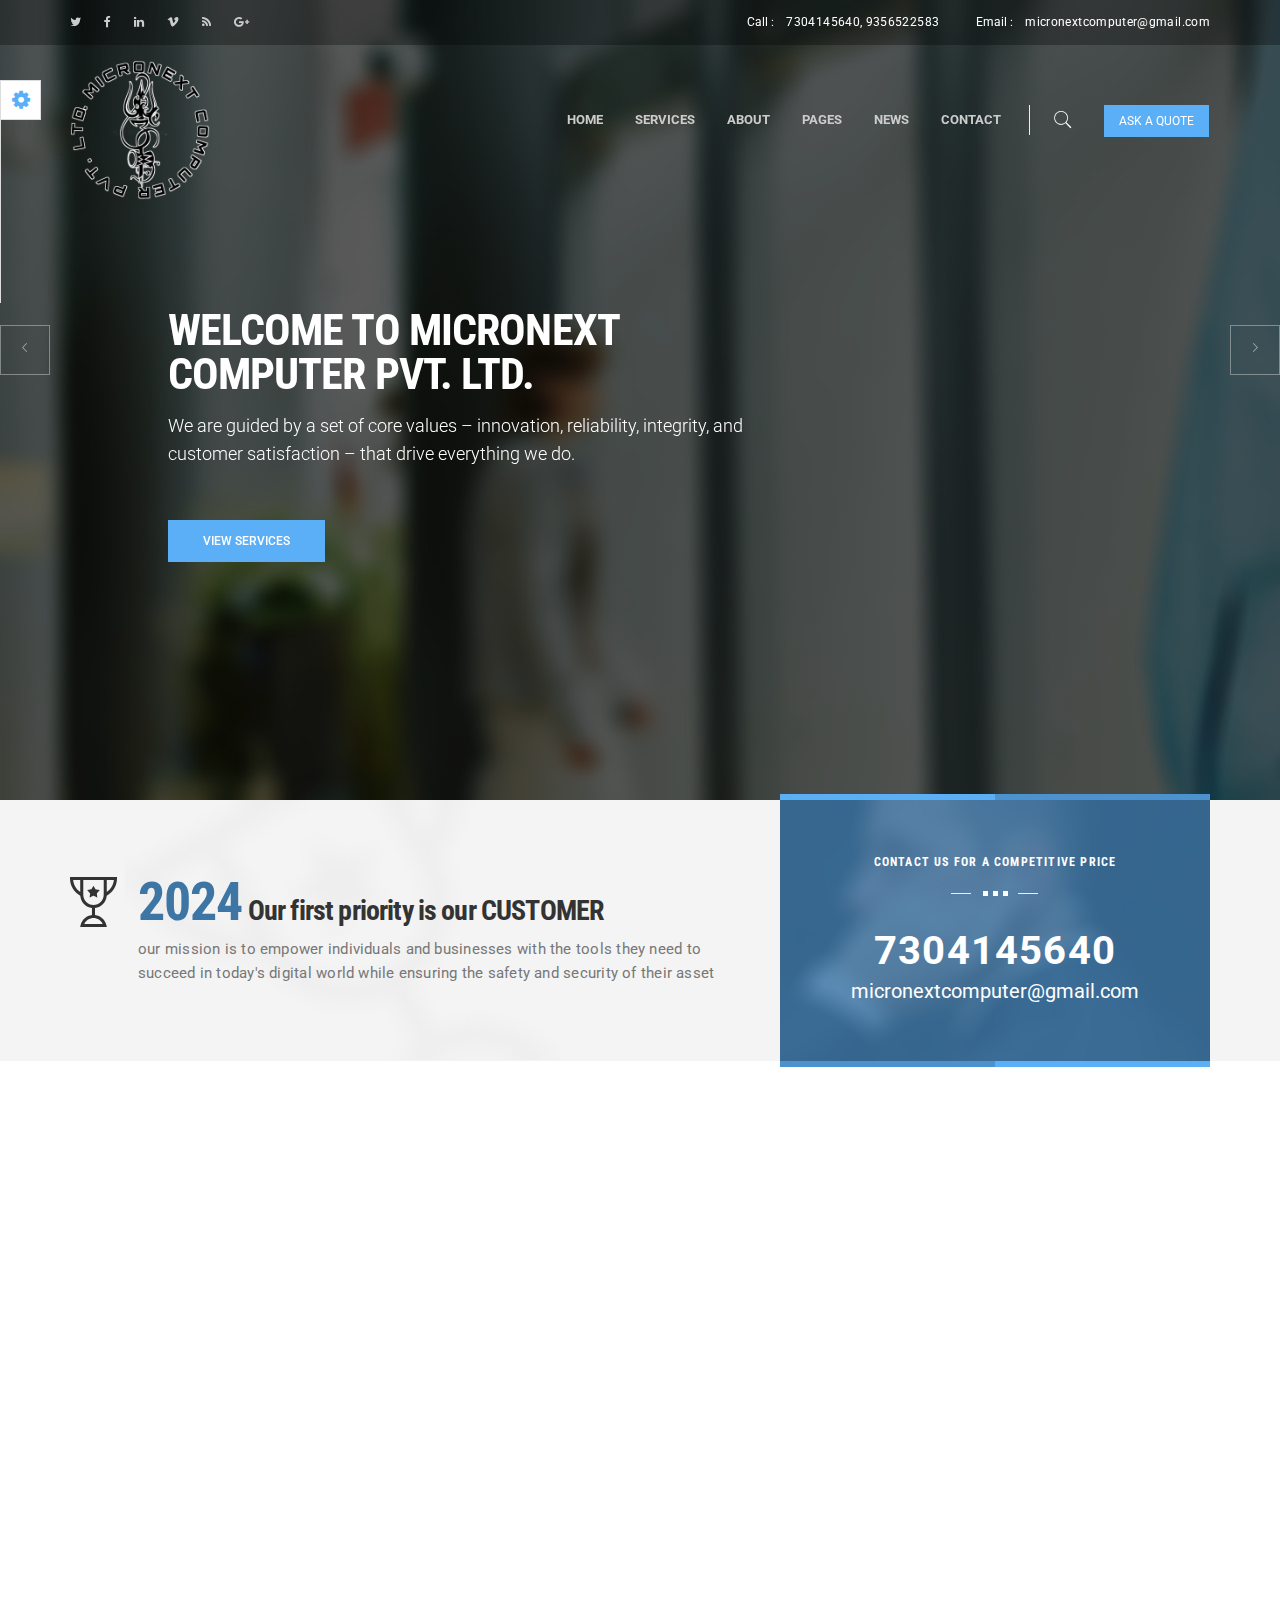
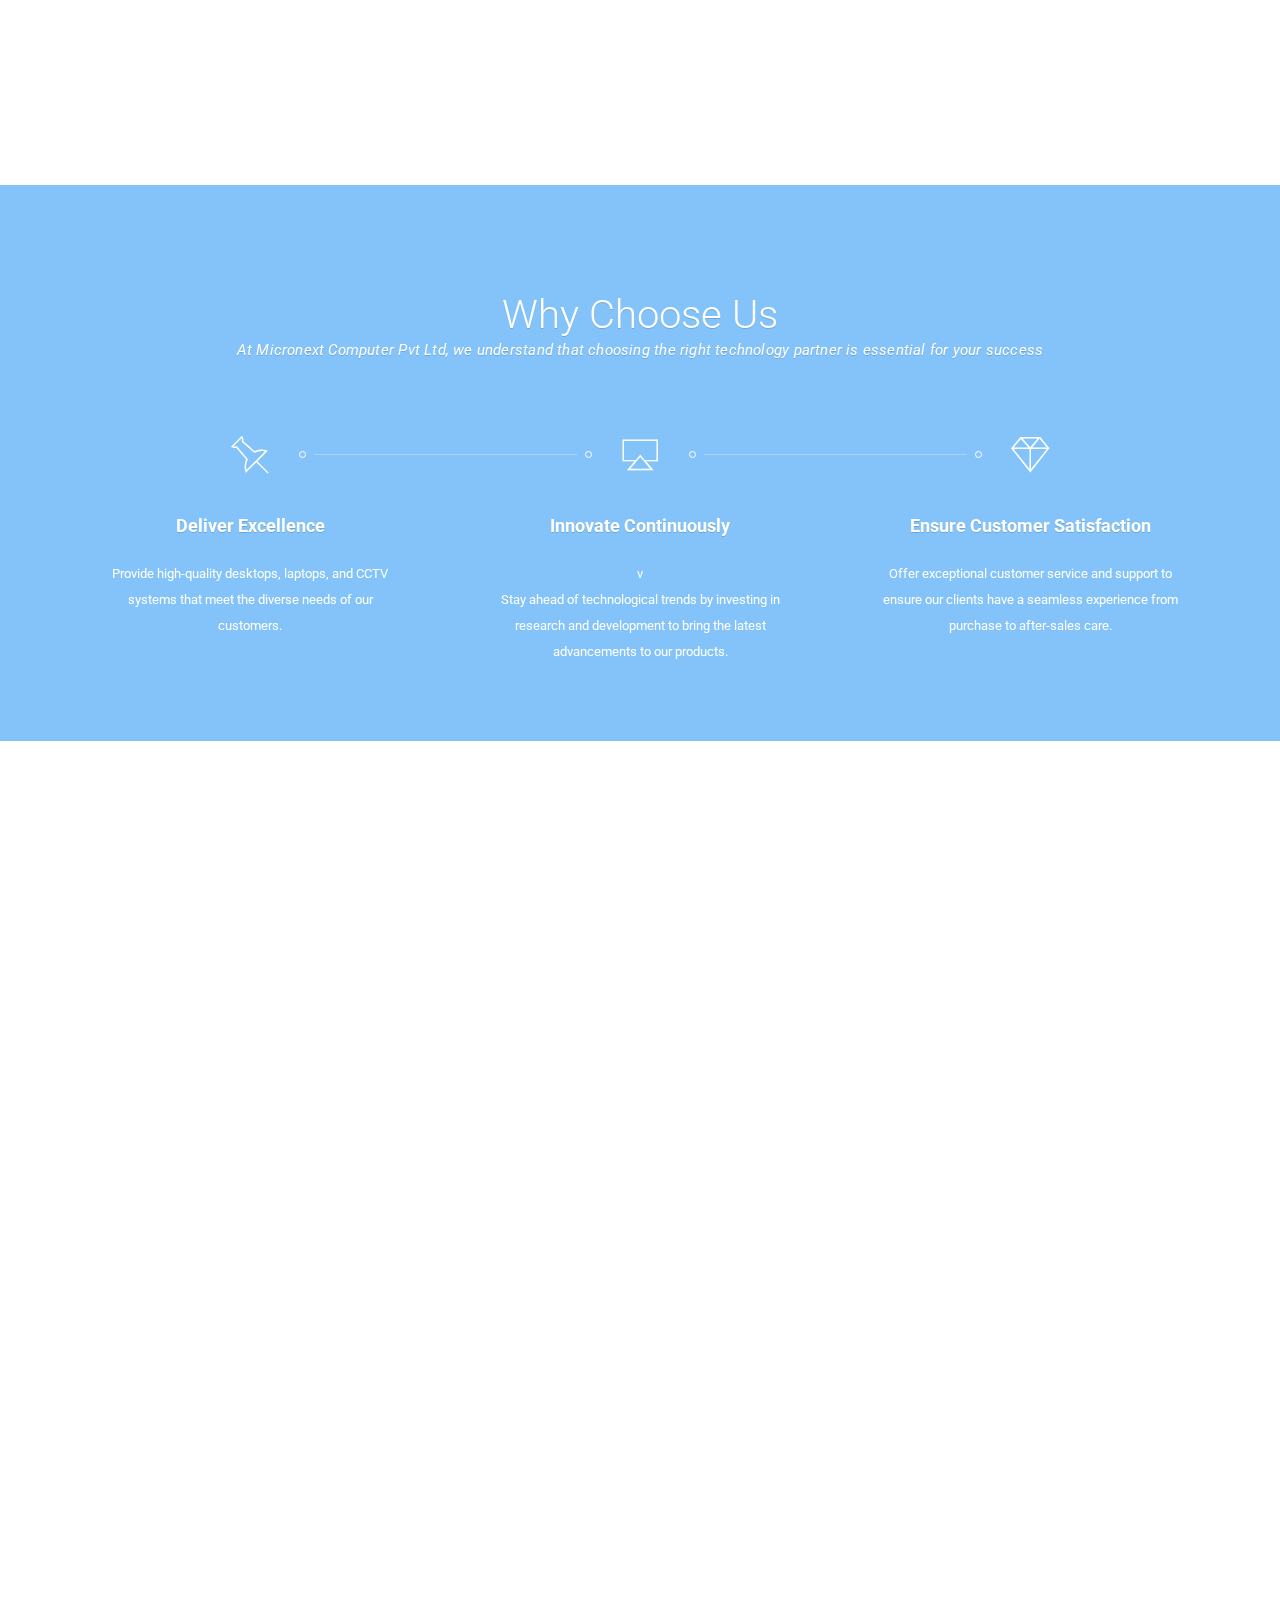
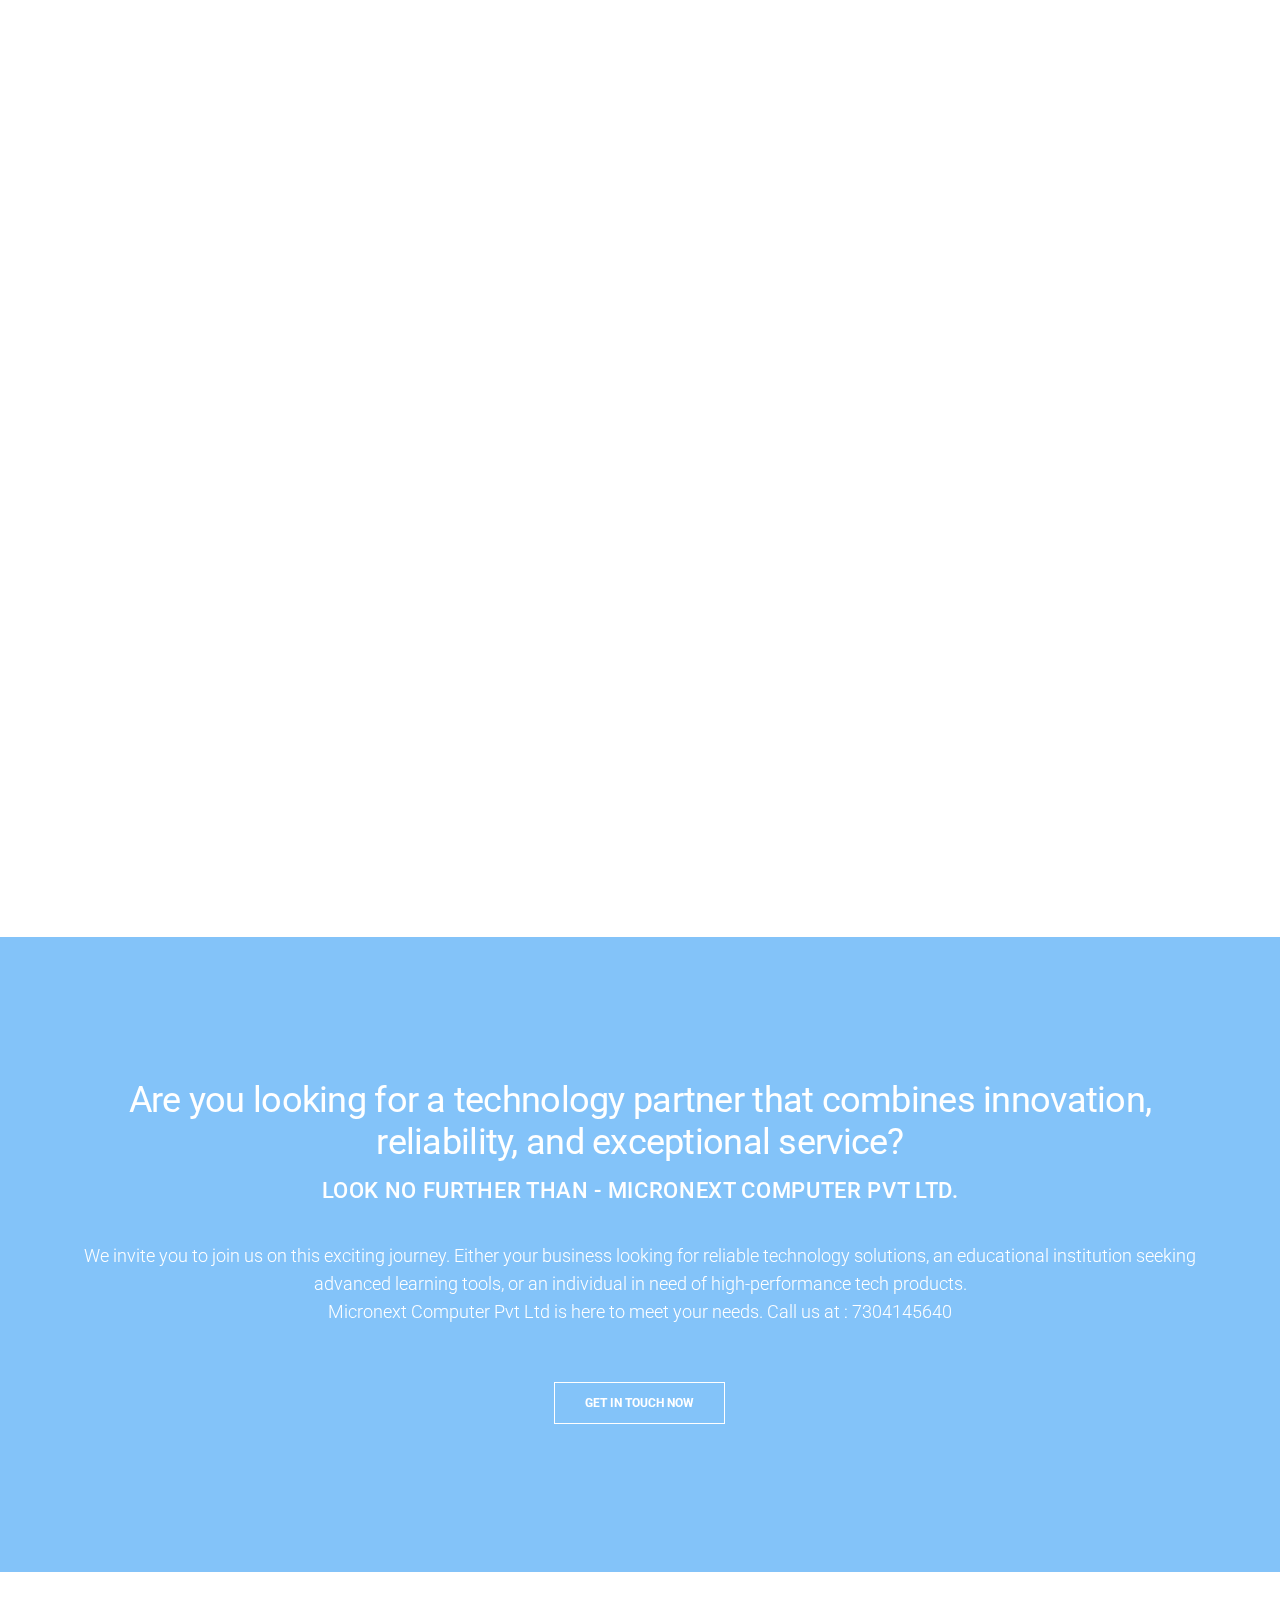
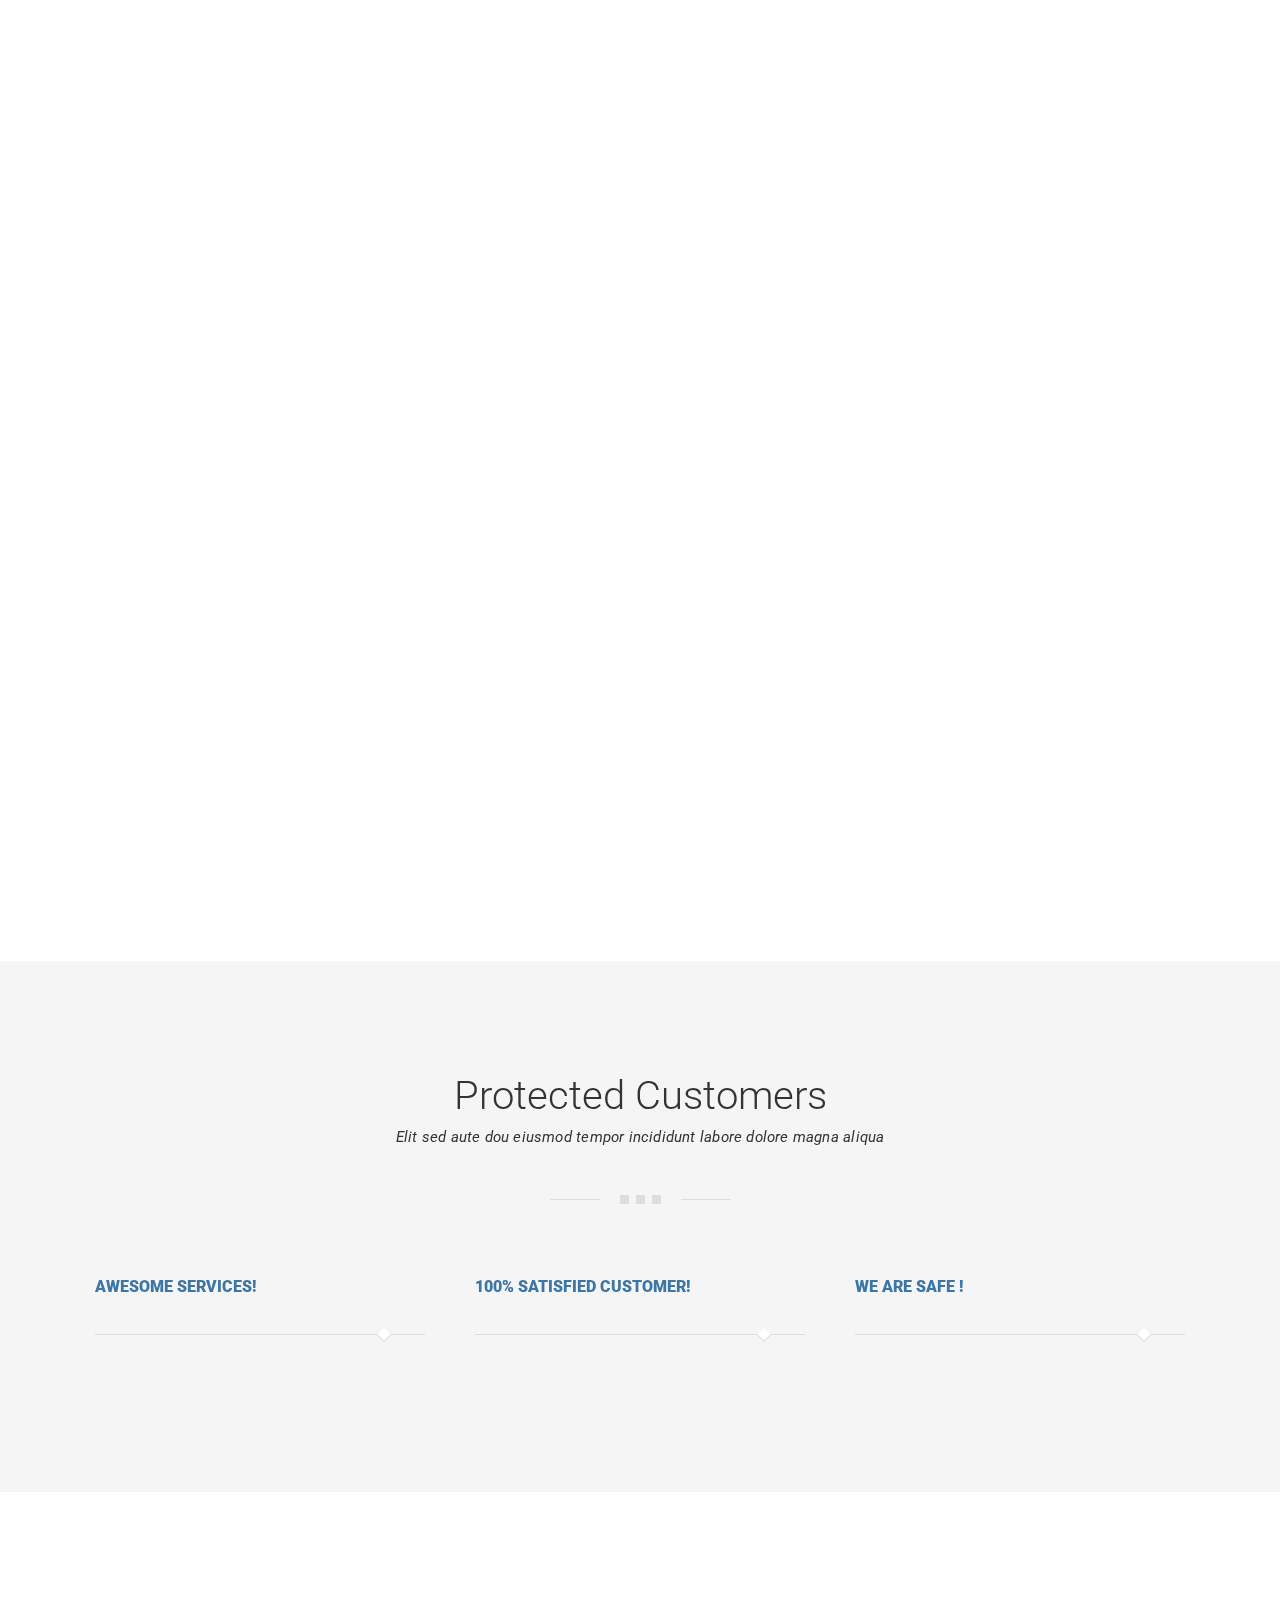
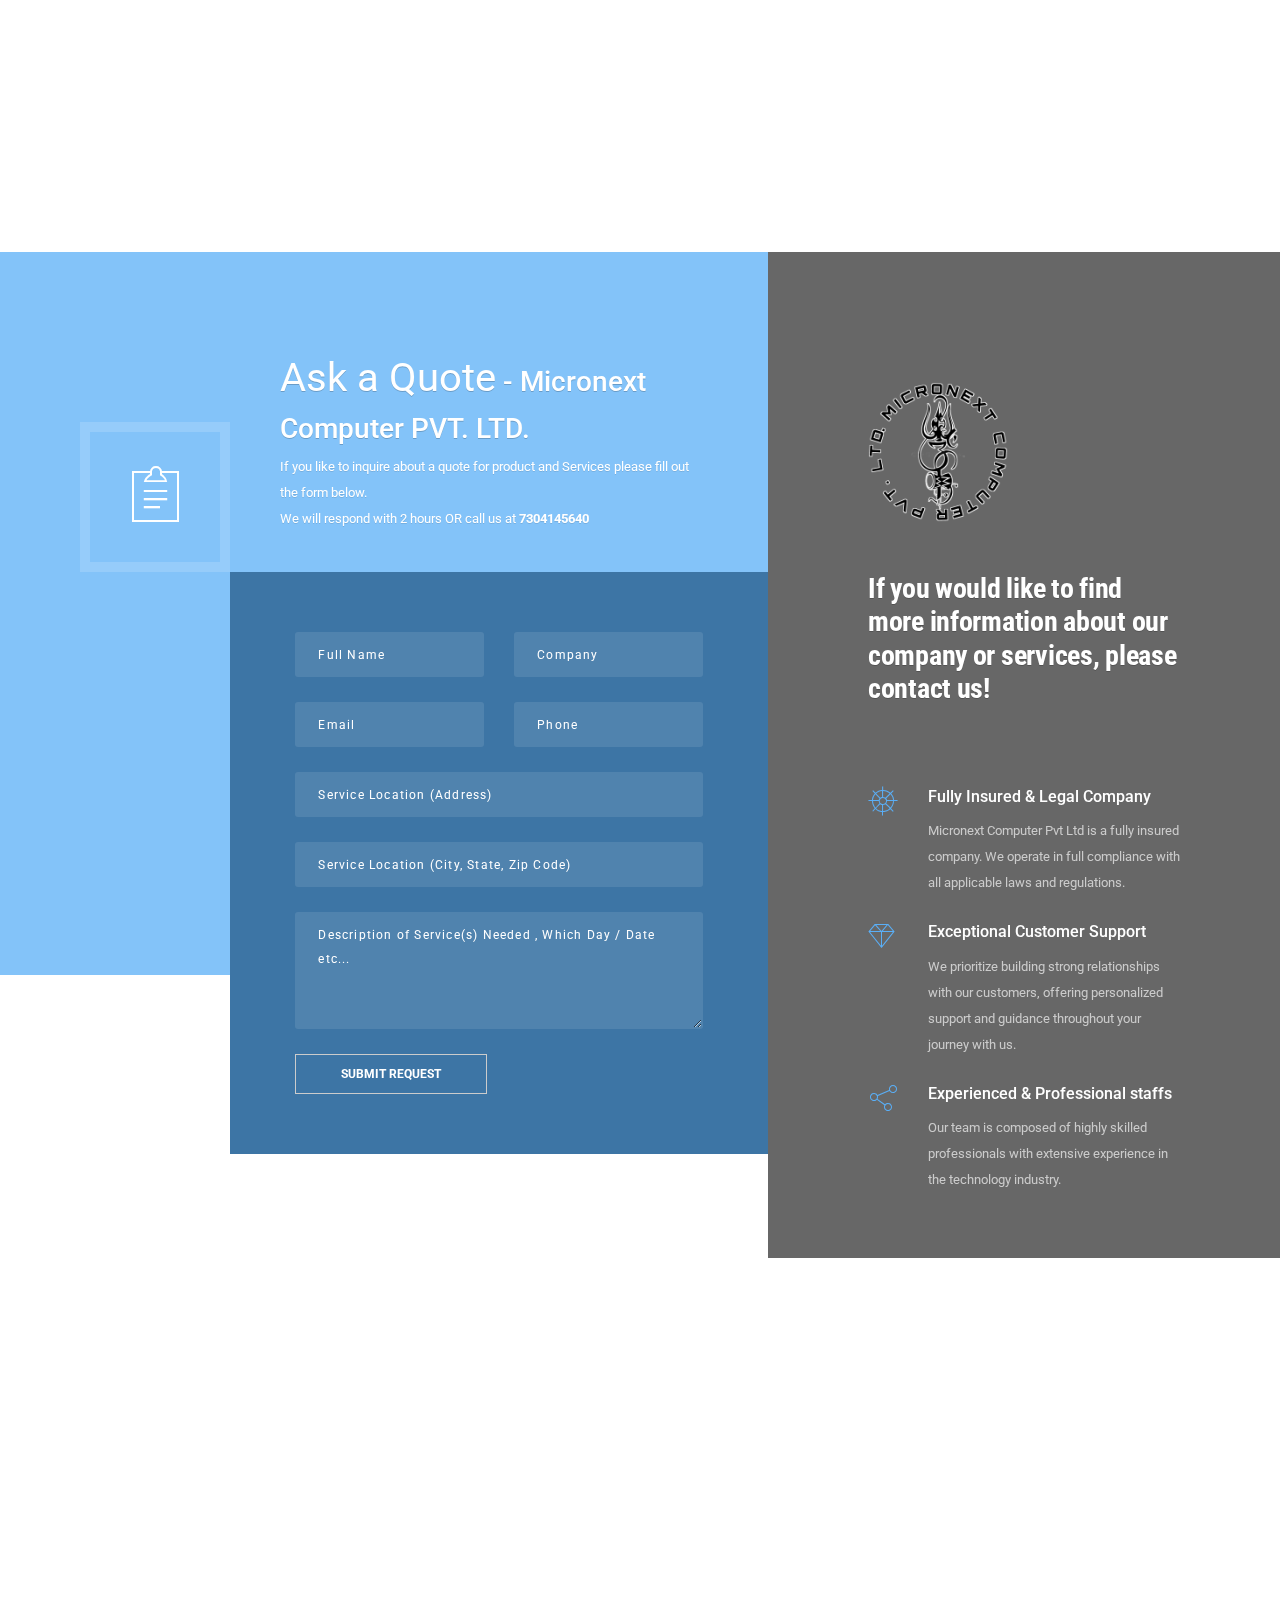
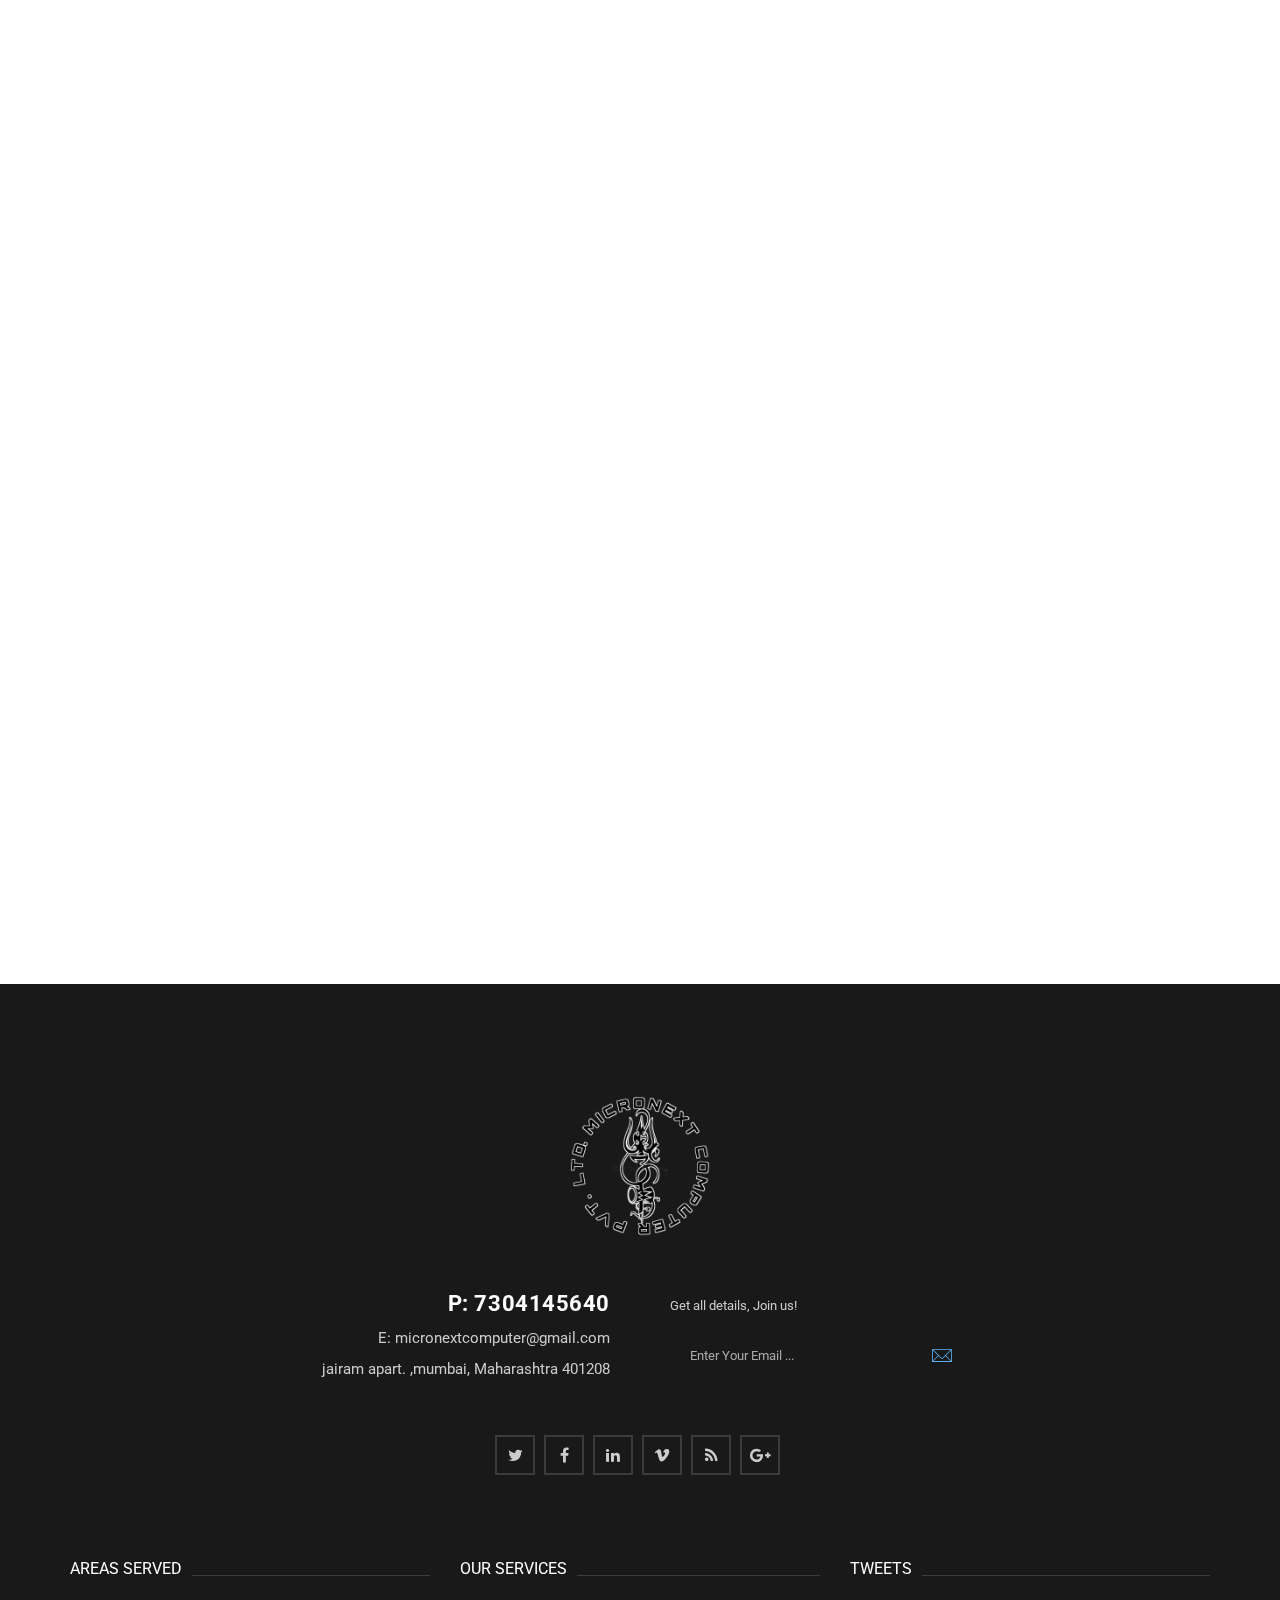
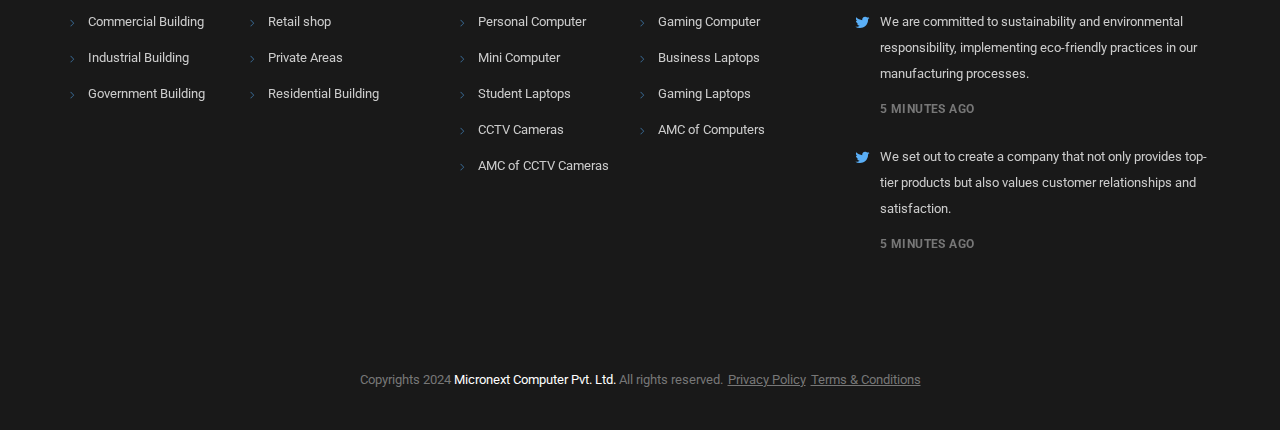
==== commit 5892431a: "Index page updated" ====
--- a/index.html
+++ b/index.html
@@ -3,7 +3,7 @@
   <head>
     <meta charset="utf-8"/>
     <meta http-equiv="x-ua-compatible" content="ie=edge"/>
-    <title>Weguard / Home</title>
+    <title>Micronext Computer</title>
     <meta content="" name="description"/>
     <meta content="" name="keywords"/>
     <meta name="viewport" content="width=device-width, initial-scale=1.0"/>
@@ -54,8 +54,8 @@
                 </ul>
                 <!-- end social-list-->
                 <div class="header-contact">
-                  <div class="header-contact__item">Call  :<span class="header-contact__info"> 234 567 8900</span></div>
-                  <div class="header-contact__item">Email  :<a href="mailto:info@domain.com" class="header-contact__info"> info@domain.com</a></div>
+                  <div class="header-contact__item">Call  :<span class="header-contact__info">7304145640, 9356522583</span></div>
+                  <div class="header-contact__item">Email  :<a href="mailto:info@domain.com" class="header-contact__info"> micronextcomputer@gmail.com</a></div>
                 </div>
               </div>
             </div>
@@ -64,7 +64,7 @@
         <div class="header-main">
           <div class="container">
             <div class="row">
-              <div class="col-xs-12"><a href="home.html" class="logo"><img src="assets/media/general/logo_type-a.png" alt="Logo" class="logo__img img-responsive"/></a>
+              <div class="col-xs-12"><a href="home.html" class="logo"><img src="assets/media/general/mcpt-logo.png" alt="Logo" class="logo__img img-responsive"/></a>
                 <div class="header-nav">
                   <div class="navbar-trigger visible-xs">
                     <button type="button" data-toggle="collapse" data-target="#navbar-collapse-1" class="navbar-toggle"><span class="icon-bar"></span><span class="icon-bar"></span><span class="icon-bar"></span></button>
@@ -75,8 +75,7 @@
                       <ul class="nav navbar-nav">
                         <li class="dropdown"><a href="home.html">Home</a>
                           <ul role="menu" class="dropdown-menu">
-                            <li><a href="home.html">Home - ver.01</a></li>
-                            <li><a href="home-2.html">Home - ver.02</a></li>
+                            <li><a href="index.html">index</a></li>
                           </ul>
                         </li>
                         <li class="dropdown"><a href="services.html">Services</a>
@@ -134,8 +133,8 @@
             <div class="container">
               <div class="row">
                 <div class="col-md-7 col-sm-10 col-sm-offset-1">
-                  <h2 data-width="100%" data-show-transition="left" data-hide-transition="left" data-show-duration="800" data-show-delay="400" data-hide-delay="400" class="main-slider__title sp-layer">we aim to provide top class protection to clients</h2>
-                  <div data-width="100%" data-show-transition="left" data-hide-transition="left" data-show-duration="800" data-show-delay="400" data-hide-delay="400" class="main-slider__info sp-layer">We are approved contractor of Security Guard services, providing quality security services to many organizations & private companies</div>
+                  <h2 data-width="100%" data-show-transition="left" data-hide-transition="left" data-show-duration="800" data-show-delay="400" data-hide-delay="400" class="main-slider__title sp-layer">welcome to micronext computer pvt. ltd.</h2>
+                  <div data-width="100%" data-show-transition="left" data-hide-transition="left" data-show-duration="800" data-show-delay="400" data-hide-delay="400" class="main-slider__info sp-layer">  We are guided by a set of core values – innovation, reliability, integrity, and customer satisfaction – that drive everything we do.</div>
                   <div data-width="100%" data-show-transition="left" data-hide-transition="left" data-show-duration="800" data-show-delay="400" data-hide-delay="400" class="sp-layer"><a href="services.html" class="main-slider__btn btn btn-primary btn-sm btn-effect">view services</a></div>
                 </div>
               </div>
@@ -147,8 +146,8 @@
               <div class="row">
                 <div class="col-md-8 col-md-offset-2 col-sm-10 col-sm-offset-1">
                   <div class="text-center">
-                    <h2 data-width="100%" data-show-transition="left" data-hide-transition="left" data-show-duration="800" data-show-delay="400" data-hide-delay="400" class="main-slider__title sp-layer">we aim to provide top class protection to clients</h2>
-                    <div data-width="100%" data-show-transition="left" data-hide-transition="left" data-show-duration="800" data-show-delay="400" data-hide-delay="400" class="main-slider__info sp-layer">We are approved contractor of Security Guard services, providing quality security services to many organizations & private companies</div>
+                    <h2 data-width="100%" data-show-transition="left" data-hide-transition="left" data-show-duration="800" data-show-delay="400" data-hide-delay="400" class="main-slider__title sp-layer">we aim to provide top class services to our clients</h2>
+                    <div data-width="100%" data-show-transition="left" data-hide-transition="left" data-show-duration="800" data-show-delay="400" data-hide-delay="400" class="main-slider__info sp-layer">We are approved contractor of CCTV, Desktop and laptop services, providing quality product and services to many organizations & private companies</div>
                     <div data-width="100%" data-show-transition="left" data-hide-transition="left" data-show-duration="800" data-show-delay="400" data-hide-delay="400" class="sp-layer"><a href="services.html" class="main-slider__btn btn btn-primary btn-sm btn-effect">view services</a></div>
                   </div>
                 </div>
@@ -160,8 +159,8 @@
             <div class="container">
               <div class="row">
                 <div class="col-md-7 col-sm-10 col-sm-offset-1">
-                  <h2 data-width="100%" data-show-transition="left" data-hide-transition="left" data-show-duration="800" data-show-delay="400" data-hide-delay="400" class="main-slider__title sp-layer">we aim to provide top class protection to clients</h2>
-                  <div data-width="100%" data-show-transition="left" data-hide-transition="left" data-show-duration="800" data-show-delay="400" data-hide-delay="400" class="main-slider__info sp-layer">We are approved contractor of Security Guard services, providing quality security services to many organizations & private companies</div>
+                  <h2 data-width="100%" data-show-transition="left" data-hide-transition="left" data-show-duration="800" data-show-delay="400" data-hide-delay="400" class="main-slider__title sp-layer">"Empowering Your Digital World, Securing Your Future"</h2>
+                  <div data-width="100%" data-show-transition="left" data-hide-transition="left" data-show-duration="800" data-show-delay="400" data-hide-delay="400" class="main-slider__info sp-layer"> Empowering our customers isn't just a goal; it's our purpose, driving every interaction and innovation.</div>
                   <div data-width="100%" data-show-transition="left" data-hide-transition="left" data-show-duration="800" data-show-delay="400" data-hide-delay="400" class="sp-layer"><a href="services.html" class="main-slider__btn btn btn-primary btn-sm btn-effect">view services</a></div>
                 </div>
               </div>
@@ -181,8 +180,8 @@
                     <path fillRule="evenodd" d="M 43.91 12.08C 42.11 14.87 39.65 17.12 36.75 18.66 36.29 25.08 31.32 30.26 25.03 31 25.03 31 25.03 38.1 25.03 38.1 30.44 38.73 34.98 42.65 36.36 48.07 36.36 48.07 36.86 50 36.86 50 36.86 50 10.14 50 10.14 50 10.14 50 10.64 48.07 10.64 48.07 12.02 42.65 16.56 38.73 21.97 38.1 21.97 38.1 21.97 31 21.97 31 15.68 30.26 10.71 25.08 10.25 18.66 7.35 17.12 4.89 14.87 3.09 12.08 1.07 8.95 0 5.3 0 1.55 0 1.55 0-0 0-0 0-0 47-0 47-0 47-0 47 1.55 47 1.55 47 5.3 45.93 8.95 43.91 12.08ZM 10.22 3.09C 10.22 3.09 3.14 3.09 3.14 3.09 3.6 7.94 6.23 12.34 10.22 15.04 10.22 15.04 10.22 3.09 10.22 3.09ZM 14.31 46.91C 14.31 46.91 32.69 46.91 32.69 46.91 31.01 43.41 27.47 41.11 23.5 41.11 19.53 41.11 15.99 43.41 14.31 46.91ZM 33.72 3.09C 33.72 3.09 13.28 3.09 13.28 3.09 13.28 3.09 13.28 17.69 13.28 17.69 13.28 23.37 17.87 27.99 23.5 27.99 29.13 27.99 33.72 23.37 33.72 17.69 33.72 17.69 33.72 3.09 33.72 3.09ZM 36.78 3.09C 36.78 3.09 36.78 15.04 36.78 15.04 40.77 12.34 43.4 7.94 43.86 3.09 43.86 3.09 36.78 3.09 36.78 3.09ZM 27.3 20.48C 27.3 20.48 23.5 18.77 23.5 18.77 23.5 18.77 19.7 20.48 19.7 20.48 19.7 20.48 20.14 16.31 20.14 16.31 20.14 16.31 17.35 13.19 17.35 13.19 17.35 13.19 21.42 12.32 21.42 12.32 21.42 12.32 23.5 8.68 23.5 8.68 23.5 8.68 25.57 12.32 25.57 12.32 25.57 12.32 29.65 13.19 29.65 13.19 29.65 13.19 26.86 16.31 26.86 16.31 26.86 16.31 27.3 20.48 27.3 20.48Z" fill="rgb(51,51,51)"></path>
                   </svg></span>
                 <div class="b-type-a__inner">
-                  <h2 class="b-type-a__title"><span class="b-type-a__title_emphasis color-secondary">2016</span> Won Best Security Agency Award!</h2>
-                  <div class="b-type-a__text">Eiusmod tempor incididunt sed labore dolore magnts aliqua enimt tempore sed venia exercitation ullamco laboris nisi ute aliquip commodo duis.</div>
+                  <h2 class="b-type-a__title"><span class="b-type-a__title_emphasis color-secondary">2024</span> Our first priority is our CUSTOMER</h2>
+                  <div class="b-type-a__text">our mission is to empower individuals and businesses with the tools they need to succeed in today's digital world while ensuring the safety and security of their asset</div>
                 </div>
               </section>
               <!-- end b-type-a-->
@@ -194,8 +193,8 @@
                   <div class="b-contact-banner__inner">
                     <h3 class="b-contact-banner__title">contact us for a competitive price</h3>
                     <div class="b-contact-banner__decor ui-decor-type-3 center-block"></div>
-                    <div class="b-contact-banner__info b-contact-banner__info_lg">234-567-8900</div>
-                    <div class="b-contact-banner__info">quote@guardagency.com</div>
+                    <div class="b-contact-banner__info b-contact-banner__info_lg">7304145640</div>
+                    <div class="b-contact-banner__info">micronextcomputer@gmail.com </div>
                   </div>
                 </div>
               </div>
@@ -219,22 +218,22 @@
                   <!-- end b-video-->
                 </div>
                 <div class="b-type-b__inner">
-                  <h2 class="b-type-b__title ui-title-inner-1">We are Efficient & Cost Effective Company that<span class="br">Secure your Surroundings!</span></h2>
-                  <div class="b-type-b__subtitle ui-subtitle-block">More than five decades in industry gives us the power to perform every day and every time.</div>
+                  <h2 class="b-type-b__title ui-title-inner-1">Providing High-Performance Desktops, Laptops, and CCTV Systems with Unmatched Support<span class="br"></span></h2>
+                  <div class="b-type-b__subtitle ui-subtitle-block">More than decades in industry gives us the power to perform every day and every time.</div>
                   <div class="b-type-b__text">
-                    <p>Lorem ipsum dolor sit amet consectetur adipisicing elit sed dol eiusmod tempor incididunt dolor magna aliqua enim ad minim veniam quis nostrud exercitation ullamco aboris nisi aliquip commod conseque aute irure dolor in reprehe derit in voluptate velit esvse sed ipsum dolor tempod cillum.</p>
+                    <p>Micronext Computer Pvt Ltd is a premier technology company dedicated to providing top-tier desktops, laptops, CCTV systems, and comprehensive Annual Maintenance Contracts (AMC). Our focus is on delivering high-quality, reliable, and innovative solutions to meet the diverse needs of our clients, ranging from individual consumers to large enterprises.</p>
                   </div>
                   <div class="row">
+                    <div class="col-md-6">
+                      <h3 class="b-type-b__title-2 ui-title-inner-2">our vision</h3>
+                      <div class="b-type-b__text">
+                        <p>While we are at the beginning of our journey, our ambition knows no bounds. We are continuously expanding our product range and enhancing our services to better serve our customers. As we grow, our core values of innovation, quality, and customer satisfaction will remain at the heart of everything we do. </p>
+                      </div>
+                    </div>
                     <div class="col-md-6">
                       <h3 class="b-type-b__title-2 ui-title-inner-2">our story</h3>
                       <div class="b-type-b__text">
-                        <p>Ipsum dolor sit amet elit sed usmod tempor ert labore alt dolore magna aliqua enim ad min veniam quis nost exercitation ullamco laboris nisu.</p>
-                      </div>
-                    </div>
-                    <div class="col-md-6">
-                      <h3 class="b-type-b__title-2 ui-title-inner-2">our experience</h3>
-                      <div class="b-type-b__text">
-                        <p>Ipsum dolor sit amet elit sed usmod tempor ert labore alt dolore magna aliqua enim ad min veniam quis nost exercitation ullamco laboris nisu.</p>
+                        <p>While we are at the beginning of our journey, our ambition knows no bounds. We are continuously expanding our product range and enhancing our services to better serve our customers. As we grow, our core values of innovation, quality, and customer satisfaction will remain at the heart of everything we do.</p>
                       </div>
                     </div>
                   </div>
@@ -254,31 +253,31 @@
             <div class="row">
               <div class="col-xs-12">
                 <h2 class="b-advantages-1__title ui-title-block">Why Choose Us</h2>
-                <div class="b-advantages-1__subtitle ui-subtitle-block">Elit sed aute dou eiusmod tempor labore dolore magna</div>
+                <div class="b-advantages-1__subtitle ui-subtitle-block">At Micronext Computer Pvt Ltd, we understand that choosing the right technology partner is essential for your success</div>
               </div>
             </div>
             <div class="row">
               <div class="col-sm-4">
                 <section class="b-advantages-1-item"><span class="b-advantages-1-item__decor"></span><i class="b-advantages-1-item__icon pe-7s-pin"></i>
-                  <h3 class="b-advantages-1-item__title">Technical Security Surveys</h3>
+                  <h3 class="b-advantages-1-item__title">Deliver Excellence</h3>
                   <div class="b-advantages-1-item__text">
-                    <p>Borem ipsum dolor sit amet consecteur adipisicing elit sed do eiusmod tempor incididunt ulabore et dolore magna aliqua enim ad minim veniam</p>
+                    <p>Provide high-quality desktops, laptops, and CCTV systems that meet the diverse needs of our customers.</p>
                   </div>
                 </section>
               </div>
               <div class="col-sm-4">
                 <section class="b-advantages-1-item"><span class="b-advantages-1-item__decor"></span><i class="b-advantages-1-item__icon pe-7s-airplay"></i>
-                  <h3 class="b-advantages-1-item__title">Best CCTV’s System Network</h3>
-                  <div class="b-advantages-1-item__text">
-                    <p>Borem ipsum dolor sit amet consecteur adipisicing elit sed do eiusmod tempor incididunt ulabore et dolore magna aliqua enim ad minim veniam</p>
+                  <h3 class="b-advantages-1-item__title">Innovate Continuously</h3>
+                  <div class="b-advantages-1-item__text">v
+                    <p> Stay ahead of technological trends by investing in research and development to bring the latest advancements to our products.</p>
                   </div>
                 </section>
               </div>
               <div class="col-sm-4">
                 <section class="b-advantages-1-item"><i class="b-advantages-1-item__icon pe-7s-diamond"></i>
-                  <h3 class="b-advantages-1-item__title">Mobile Surveilence of Vehicles</h3>
+                  <h3 class="b-advantages-1-item__title">Ensure Customer Satisfaction</h3>
                   <div class="b-advantages-1-item__text">
-                    <p>Borem ipsum dolor sit amet consecteur adipisicing elit sed do eiusmod tempor incididunt ulabore et dolore magna aliqua enim ad minim veniam</p>
+                    <p> Offer exceptional customer service and support to ensure our clients have a seamless experience from purchase to after-sales care.</p>
                   </div>
                 </section>
               </div>
@@ -315,44 +314,44 @@
             <div class="col-xs-12">
               <div class="text-center">
                 <h2 class="ui-title-block">What We Offers</h2>
-                <div class="ui-subtitle-block">Elit sed aute dou eiusmod tempor incididunt labore dolore magna aliqua</div>
+                <div class="ui-subtitle-block">Choose us as your trusted technology partner and let us help you achieve your technology goals with confidence.</div>
                 <div class="ui-decor-type-1 center-block"></div>
               </div>
               <ul class="b-advantages-2">
                 <li class="b-advantages-2__item"><i class="b-advantages-2__icon flaticon-safe-box"></i>
                   <div class="b-advantages-2__inner">
-                    <div class="b-advantages-2__name">risk assessment</div>
-                    <div class="b-advantages-2__text">Adipisicing elit sed auteh eiusmod tempor ut labore dolore magna aliqua renim adim minim veniam quis nostrud baorem ipsum dolor sit.</div><a href="post-1.html" class="b-advantages-2__link btn-link">read details</a>
+                    <div class="b-advantages-2__name">High-Quality Products</div>
+                    <div class="b-advantages-2__text"> Our desktops, laptops, and CCTV systems are designed with the latest technology to ensure superior performance and reliability.</div><a href="post-1.html" class="b-advantages-2__link btn-link">read details</a>
                   </div>
                 </li>
                 <li class="b-advantages-2__item"><i class="b-advantages-2__icon flaticon-video"></i>
                   <div class="b-advantages-2__inner">
                     <div class="b-advantages-2__name">cctv systems</div>
-                    <div class="b-advantages-2__text">Adipisicing elit sed auteh eiusmod tempor ut labore dolore magna aliqua renim adim minim veniam quis nostrud baorem ipsum dolor sit.</div><a href="post-1.html" class="b-advantages-2__link btn-link">read details</a>
+                    <div class="b-advantages-2__text">Micronext Computer Pvt Ltd offers complete security solutions that integrate CCTV systems with access control, alarm systems, and mobile monitoring applications.</div><a href="post-1.html" class="b-advantages-2__link btn-link">read details</a>
                   </div>
                 </li>
                 <li class="b-advantages-2__item"><i class="b-advantages-2__icon flaticon-internet"></i>
                   <div class="b-advantages-2__inner">
-                    <div class="b-advantages-2__name">web security</div>
-                    <div class="b-advantages-2__text">Adipisicing elit sed auteh eiusmod tempor ut labore dolore magna aliqua renim adim minim veniam quis nostrud baorem ipsum dolor sit.</div><a href="post-1.html" class="b-advantages-2__link btn-link">read details</a>
+                    <div class="b-advantages-2__name">Exceptional Customer Support</div>
+                    <div class="b-advantages-2__text">24/7 Assistance We prioritize building strong relationships with our customers, offering personalized support and guidance throughout your journey with us.</div><a href="post-1.html" class="b-advantages-2__link btn-link">read details</a>
                   </div>
                 </li>
                 <li class="b-advantages-2__item"><i class="b-advantages-2__icon flaticon-cab"></i>
                   <div class="b-advantages-2__inner">
-                    <div class="b-advantages-2__name">escort monitoring</div>
-                    <div class="b-advantages-2__text">Adipisicing elit sed auteh eiusmod tempor ut labore dolore magna aliqua renim adim minim veniam quis nostrud baorem ipsum dolor sit.</div><a href="post-1.html" class="b-advantages-2__link btn-link">read details</a>
+                    <div class="b-advantages-2__name">Comprehensive AMC Services</div>
+                    <div class="b-advantages-2__text">Our Annual Maintenance Contracts (AMC) provide regular maintenance, timely updates, and expert support, ensuring your systems operate smoothly and efficiently.</div><a href="post-1.html" class="b-advantages-2__link btn-link">read details</a>
                   </div>
                 </li>
                 <li class="b-advantages-2__item"><i class="b-advantages-2__icon flaticon-lifebuoy"></i>
                   <div class="b-advantages-2__inner">
-                    <div class="b-advantages-2__name">life protection</div>
-                    <div class="b-advantages-2__text">Adipisicing elit sed auteh eiusmod tempor ut labore dolore magna aliqua renim adim minim veniam quis nostrud baorem ipsum dolor sit.</div><a href="post-1.html" class="b-advantages-2__link btn-link">read details</a>
+                    <div class="b-advantages-2__name">Competitive Pricing</div>
+                    <div class="b-advantages-2__text">We offer high-quality products and services at competitive prices, ensuring you get the best value for your investment</div><a href="post-1.html" class="b-advantages-2__link btn-link">read details</a>
                   </div>
                 </li>
                 <li class="b-advantages-2__item"><i class="b-advantages-2__icon flaticon-technology"></i>
                   <div class="b-advantages-2__inner">
-                    <div class="b-advantages-2__name">remote guarding</div>
-                    <div class="b-advantages-2__text">Adipisicing elit sed auteh eiusmod tempor ut labore dolore magna aliqua renim adim minim veniam quis nostrud baorem ipsum dolor sit.</div><a href="post-1.html" class="b-advantages-2__link btn-link">read details</a>
+                    <div class="b-advantages-2__name">Vision for the Future</div>
+                    <div class="b-advantages-2__text"> Our vision is to lead the market with innovative technology solutions that empower businesses and individuals to achieve their goals.</div><a href="post-1.html" class="b-advantages-2__link btn-link">read details</a>
                   </div>
                 </li>
               </ul>
@@ -426,11 +425,11 @@
           <div class="container">
             <div class="row">
               <div class="col-xs-12">
-                <h2 class="b-type-c__title">Are you looking for a Smart & Exective Protection?</h2>
-                <div class="b-type-c__subtitle">Look No Further -  Hire WeGuard Security Services</div>
+                <h2 class="b-type-c__title">Are you looking for a technology partner that combines innovation, reliability, and exceptional service?</h2>
+                <div class="b-type-c__subtitle"> Look no further than - Micronext Computer Pvt Ltd.</div>
                 <div class="b-type-c__text">
-                  <p>We believe in serving you by providing affordable, smart and exective class security with the help of our well-trained professionals</p>
-                  <p>We work 24 hours a day to create peace on mind for our clients. Call us at 234-567-8900</p>
+                  <p>We invite you to join us on this exciting journey. Either your business looking for reliable technology solutions, an educational institution seeking advanced learning tools, or an individual in need of high-performance tech products.  </p>
+                  <p>Micronext Computer Pvt Ltd is here to meet your needs. Call us at : 7304145640</p>
                 </div><a href="home.html" class="b-type-c__btn btn btn-default btn-sm btn-effect">get in touch now</a>
               </div>
             </div>
@@ -462,20 +461,20 @@
           <div class="row">
             <div class="col-sm-6">
               <h2 class="ui-title-inner-1">We have Awesome Skills</h2>
-              <div class="ui-subtitle-block ui-subtitle-block_mr-btm_sm">WeGuard has over 10 years of experience as a security company.</div>
-              <p>Lorem ipsum dolor sit amet consectetur adipisicing elit sed dol eiusmod tempor incididunt dolor magna aliqua enim ad minim veniam quis nostrud exercitation ullamco aboris nis aliq conseque aute irure dolor in reprehe derit in voluptate.</p>
-              <p>Dolore eu fugiat nulla pariatur enimadm nostrud exercitation ullamco laboris nisi ut aliqua veniam quis nostrud exercitation ullamco laboris nisi ut aliquip.</p>
+              <div class="ui-subtitle-block ui-subtitle-block_mr-btm_sm">As a new player in the market, we understand the importance of building trust and credibility with our customers. </div>
+              <p>Our team is composed of highly skilled professionals with extensive experience in the technology industry. Their expertise spans hardware design, software development, security systems, and customer support.</p>
+              <p>Experience the Micronext Computer Pvt Ltd difference today. Choose us as your trusted technology partner and let us help you achieve your technology goals with confidence.</p>
             </div>
             <div class="col-sm-6">
               <div class="progress-block-group">
                 <div class="progress-block">
-                  <div class="progress__title">exective security</div>
+                  <div class="progress__title">Innovative Mindset</div>
                   <div class="progress progress-2">
                     <div role="progressbar" aria-valuenow="90" aria-valuemin="0" arivaluemax="100" style="width: 90%" class="progress-bar bg-primary"><span class="progress-bar__number">90%</span></div>
                   </div>
                 </div>
                 <div class="progress-block">
-                  <div class="progress__title">event security</div>
+                  <div class="progress__title">Problem Solvers</div>
                   <div class="progress progress-2">
                     <div role="progressbar" aria-valuenow="90" aria-valuemin="0" arivaluemax="100" style="width: 80%" class="progress-bar bg-primary"><span class="progress-bar__number">80%</span></div>
                   </div>
@@ -505,9 +504,9 @@
                   <article class="b-reviews-1 b-reviews-1_mod-a">
                     <h3 class="b-reviews-1__title">Awesome Services!</h3>
                     <blockquote class="blockquote blockquote-2">
-                      <p>Korem ipsum dolor sit amet consecte tursq adipisic sed eiusmod tempor incididunt labor tu dolore magna aliquat dnim ad minim veniam quis nostrud.</p>
+                      <!-- <p>Korem ipsum dolor sit amet consecte tursq adipisic sed eiusmod tempor incididunt labor tu dolore magna aliquat dnim ad minim veniam quis nostrud.</p> -->
                       <footer class="blockquote__footer">
-                        <cite title="Blockquote Title"><span class="blockquote__footer-inner"><span class="blockquote__author">Adam Mills</span><span class="blockquote__category">Pramount studio</span></span><span class="blockquote__img"><img src="assets/media/content/reviews/60x60/1.jpg" alt="foto" class="img-responsive"/></span></cite>
+                        <!-- <cite title="Blockquote Title"><span class="blockquote__footer-inner"><span class="blockquote__author">Adam Mills</span><span class="blockquote__category">Pramount studio</span></span><span class="blockquote__img"><img src="assets/media/content/reviews/60x60/1.jpg" alt="foto" class="img-responsive"/></span></cite> -->
                       </footer>
                     </blockquote>
                   </article>
@@ -516,20 +515,20 @@
                   <article class="b-reviews-1 b-reviews-1_mod-a">
                     <h3 class="b-reviews-1__title">100% satisfied customer!</h3>
                     <blockquote class="blockquote blockquote-2">
-                      <p>Korem ipsum dolor sit amet consecte tursq adipisic sed eiusmod tempor incididunt labor tu dolore magna aliquat dnim ad minim veniam quis nostrud.</p>
+                      <!-- <p>Korem ipsum dolor sit amet consecte tursq adipisic sed eiusmod tempor incididunt labor tu dolore magna aliquat dnim ad minim veniam quis nostrud.</p> -->
                       <footer class="blockquote__footer">
-                        <cite title="Blockquote Title"><span class="blockquote__footer-inner"><span class="blockquote__author">Sarina Hales</span><span class="blockquote__category">Corporat Gem Tech</span></span><span class="blockquote__img"><img src="assets/media/content/reviews/60x60/2.jpg" alt="foto" class="img-responsive"/></span></cite>
+                        <!-- <cite title="Blockquote Title"><span class="blockquote__footer-inner"><span class="blockquote__author">Sarina Hales</span><span class="blockquote__category">Corporat Gem Tech</span></span><span class="blockquote__img"><img src="assets/media/content/reviews/60x60/2.jpg" alt="foto" class="img-responsive"/></span></cite> -->
                       </footer>
                     </blockquote>
                   </article>
                   <!-- end b-reviews-->
                   
                   <article class="b-reviews-1 b-reviews-1_mod-a">
-                    <h3 class="b-reviews-1__title">we are safe with weguard!</h3>
+                    <h3 class="b-reviews-1__title">we are safe !</h3>
                     <blockquote class="blockquote blockquote-2">
-                      <p>Korem ipsum dolor sit amet consecte tursq adipisic sed eiusmod tempor incididunt labor tu dolore magna aliquat dnim ad minim veniam quis nostrud.</p>
+                      <!-- <p>Korem ipsum dolor sit amet consecte tursq adipisic sed eiusmod tempor incididunt labor tu dolore magna aliquat dnim ad minim veniam quis nostrud.</p> -->
                       <footer class="blockquote__footer">
-                        <cite title="Blockquote Title"><span class="blockquote__footer-inner"><span class="blockquote__author">James Den</span><span class="blockquote__category">Sober indus ltd</span></span><span class="blockquote__img"><img src="assets/media/content/reviews/60x60/3.jpg" alt="foto" class="img-responsive"/></span></cite>
+                        <!-- <cite title="Blockquote Title"><span class="blockquote__footer-inner"><span class="blockquote__author">James Den</span><span class="blockquote__category">Sober indus ltd</span></span><span class="blockquote__img"><img src="assets/media/content/reviews/60x60/3.jpg" alt="foto" class="img-responsive"/></span></cite> -->
                       </footer>
                     </blockquote>
                   </article>
@@ -562,10 +561,10 @@
           <div style="background-image: url(assets/media/components/b-form-request/bg-1.jpg)" data-jarallax="{&quot;type&quot;: &quot;scroll-opacity&quot;}" class="b-form-request__parallax section-bg section-bg_primary jarallax"></div>
           <div class="section__inner">
             <div class="b-form-request__inner">
-              <h2 class="b-form-request__title">Ask a Quote<span class="b-form-request__title-emphasis"> - Guard Agency Security Services</span></h2>
+              <h2 class="b-form-request__title">Ask a Quote<span class="b-form-request__title-emphasis"> - Micronext Computer PVT. LTD.</span></h2>
               <div class="b-form-request__text">
-                <p>If you would like to inquire about a quote for Security Services please fill out the form below.</p>
-                <p>We will respond with 2h hours OR call us at<strong> 234-567-8900</strong></p>
+                <p>If you like to inquire about a quote for product and Services please fill out the form below.</p>
+                <p>We will respond with 2 hours OR call us at<strong> 7304145640</strong></p>
               </div>
             </div>
             <form class="b-form-request__form">
@@ -602,15 +601,15 @@
         </section>
         <!-- end b-form-request-->
         <section style="background-image: url(assets/media/components/b-type-d/bg-1.jpg)" data-jarallax="{&quot;type&quot;: &quot;scroll-opacity&quot;}" class="b-type-d section-bg jarallax section-table__inner">
-          <div class="section__inner"><img src="assets/media/general/logo_type-a.png" alt="Logo" class="img-responsive"/>
+          <div class="section__inner"><img src="assets/media/general/mcpt-logo.png" alt="Logo" class="img-responsive"/>
             <h2 class="b-type-d__title ui-title-inner-1">If you would like to find more information about our company or services, please contact us!</h2>
             <dl class="b-type-d__list-desription list-desription">
               <dt><i class="icon pe-7s-helm"></i>Fully Insured & Legal Company</dt>
-              <dd>Lorem ipsum dolor sit amet consectetur adipisicing elit sed eiusmod tempor incididunt labore et dolore.</dd>
-              <dt><i class="icon pe-7s-diamond"></i>Mobile Surveilence of Vehicles</dt>
-              <dd>Lorem ipsum dolor sit amet consectetur adipisicing elit sed eiusmod tempor incididunt labore et dolore.</dd>
-              <dt><i class="icon pe-7s-share"></i>Experienced & Qualified Security Staff</dt>
-              <dd>Lorem ipsum dolor sit amet consectetur adipisicing elit sed eiusmod tempor incididunt labore et dolore.</dd>
+              <dd>Micronext Computer Pvt Ltd is a fully insured company. We operate in full compliance with all applicable laws and regulations.</dd>
+              <dt><i class="icon pe-7s-diamond"></i>Exceptional Customer Support</dt>
+              <dd> We prioritize building strong relationships with our customers, offering personalized support and guidance throughout your journey with us.</dd>
+              <dt><i class="icon pe-7s-share"></i>Experienced & Professional staffs</dt>
+              <dd>Our team is composed of highly skilled professionals with extensive experience in the technology industry. </dd>
             </dl>
           </div>
         </section>
@@ -761,19 +760,19 @@
       <div class="row row-no-mrg wow">
         <div class="col-sm-6 col-no-pdg">
           <div class="b-container-without-1 b-container-without-1_mod-a">
-            <h2 class="b-container-without-1__title">Are you Interested in Working with Us!</h2>
+            <h2 class="b-container-without-1__title">Thanks for Choosing Us!</h2>
             <div class="b-container-without-1__text">
-              <p>Join our team &amp; start your career as a WeGuard Security Officer. It’s our mission to always recruit the Best Security Personals to join our team!</p>
-            </div><a href="home.html" class="b-container-without-1__btn btn btn-primary btn-effect">send us your cv</a>
+              <p>Thank you for choosing Micronext Computer Pvt Ltd as your trusted technology partner. We are honored to have the opportunity to serve you.</p>
+            </div><a href="home.html" class="b-container-without-1__btn btn btn-primary btn-effect">contact us</a>
           </div>
           <!-- end b-container-without-1-->
         </div>
         <div class="col-sm-6 col-no-pdg">
           <div class="b-container-without-1 b-container-without-1_mod-b border-2-colors bg-secondary">
-            <h2 class="b-container-without-1__title">download the corporate brochure!</h2>
+            <h2 class="b-container-without-1__title">future plans</h2>
             <div class="b-container-without-1__text">
-              <p>Lorem ipsum dolor sit amet consectetur adipisicing elit sed do eiusmod tempor incididunt labore et dolore magna aliqua enim ad minim veniam quis nostrud.</p>
-            </div><a href="home.html" class="b-container-without-1__btn btn btn-default btn-effect">download now</a>
+              <p>We aim to build long-term partnerships with our customers, supporting their growth and success with reliable and advanced technology solutions.</p>
+            </div><a href="home.html" class="b-container-without-1__btn btn btn-default btn-effect">view</a>
           </div>
           <!-- end b-container-without-1-->
         </div>
@@ -788,19 +787,19 @@
           <div class="parallax__inner">
             <div class="container">
               <div class="row">
-                <div class="col-xs-12"><a href="home.html" class="footer__logo"><img src="assets/media/general/logo_type-b.png" alt="Logo" class="img-responsive center-block"/></a></div>
+                <div class="col-xs-12"><a href="home.html" class="footer__logo"><img src="assets/media/general/mcpt-logo.png" alt="Logo" class="img-responsive center-block"/></a></div>
               </div>
               <div class="row">
                 <div class="col-sm-6">
                   <div class="footer-main-section footer-main-section_left">
-                    <div class="footer__contact footer__contact_lg">P: 234 567 8900</div>
-                    <div class="footer__contact">E: info@domain.com</div>
-                    <div class="footer__contact">HeadOffice: 121 King Street, Melbourne 3000</div>
+                    <div class="footer__contact footer__contact_lg">P: 7304145640</div>
+                    <div class="footer__contact">E: micronextcomputer@gmail.com</div>
+                    <div class="footer__contact">jairam apart. ,mumbai, Maharashtra 401208</div>
                   </div>
                 </div>
                 <div class="col-sm-6">
                   <div class="footer-main-section footer-main-section_right">
-                    <div class="footer-form__info">Get the security news, Join us!</div>
+                    <div class="footer-form__info">Get all details, Join us!</div>
                     <form class="footer-form">
                       <input type="text" placeholder="Enter Your Email ..." class="footer-form__input"/>
                       <button class="footer-form__btn"><i class="icon pe-7s-mail"></i></button>
@@ -828,17 +827,17 @@
                   <section class="footer-section">
                     <h3 class="footer-section__title">Areas served</h3>
                     <ul class="footer-section__list list list-mark-4">
-                      <li><a href="post-1.html">Commercial Security</a></li>
-                      <li><a href="post-1.html">Retail Security</a></li>
-                      <li><a href="post-1.html">Campus Safety</a></li>
-                      <li><a href="post-1.html">Marine Ship Security</a></li>
-                      <li><a href="post-1.html">Industrial Security</a></li>
-                      <li><a href="post-1.html">V.I.P Protection</a></li>
-                      <li><a href="post-1.html">Government Facilities</a></li>
-                      <li><a href="post-1.html">Residential Security</a></li>
-                      <li><a href="post-1.html">Crossing Guards</a></li>
-                      <li><a href="post-1.html">Security Monitoring</a></li>
-                      <li><a href="post-1.html">CCTV Cameras</a></li>
+                      <li><a href="post-1.html">Commercial Building</a></li>
+                      <li><a href="post-1.html">Retail shop</a></li>
+                      <!-- <li><a href="post-1.html"></a></li> -->
+                      <!-- <li><a href="post-1.html"></a></li> -->
+                      <li><a href="post-1.html">Industrial Building</a></li>
+                      <li><a href="post-1.html">Private Areas</a></li>
+                      <li><a href="post-1.html">Government Building</a></li>
+                      <li><a href="post-1.html">Residential Building</a></li>
+                      <!-- <li><a href="post-1.html"></a></li> -->
+                      <!-- <li><a href="post-1.html"></a></li> -->
+                      <!-- <li><a href="post-1.html"></a></li> -->
                     </ul>
                   </section>
                 </div>
@@ -846,30 +845,30 @@
                   <section class="footer-section">
                     <h3 class="footer-section__title">our services</h3>
                     <ul class="footer-section__list list list-mark-4">
-                      <li><a href="post-1.html">Uniformed Officers</a></li>
-                      <li><a href="post-1.html">Mobile Patrol</a></li>
-                      <li><a href="post-1.html">Video Surveillance</a></li>
-                      <li><a href="post-1.html">Loss Prevention</a></li>
-                      <li><a href="post-1.html">Security Consulting</a></li>
-                      <li><a href="post-1.html">Event Security</a></li>
-                      <li><a href="post-1.html">CCTV Monitoring</a></li>
-                      <li><a href="post-1.html">Quick Alarm Response</a></li>
-                      <li><a href="post-1.html">Airport Security</a></li>
+                      <li><a href="post-1.html">Personal Computer</a></li>
+                      <li><a href="post-1.html">Gaming Computer</a></li>
+                      <li><a href="post-1.html">Mini Computer</a></li>
+                      <li><a href="post-1.html">Business Laptops</a></li>
+                      <li><a href="post-1.html">Student Laptops</a></li>
+                      <li><a href="post-1.html">Gaming Laptops</a></li>
+                      <li><a href="post-1.html">CCTV Cameras</a></li>
+                      <li><a href="post-1.html">AMC of Computers</a></li>
+                      <li><a href="post-1.html">AMC of CCTV Cameras</a></li>
                     </ul>
                   </section>
                 </div>
                 <div class="col-sm-4">
                   <section class="footer-section">
-                    <h3 class="footer-section__title">security Tweets</h3>
+                    <h3 class="footer-section__title">Tweets</h3>
                     <div class="footer-social-net"><i class="footer-social-net__icon fa fa-twitter color-primary"></i>
                       <div class="footer-social-net__inner">
-                        <div class="footer-social-net__text">Lorem ipsum dolor sit amet elit sed do eiusmod temp incididunt ut labore et dolore magna aliqua.</div>
+                        <div class="footer-social-net__text"> We are committed to sustainability and environmental responsibility, implementing eco-friendly practices in our manufacturing processes.</div>
                         <time datetime="2012-10-27 15:20" class="footer-social-net__time">5 minutes ago</time>
                       </div>
                     </div>
                     <div class="footer-social-net"><i class="footer-social-net__icon fa fa-twitter color-primary"></i>
                       <div class="footer-social-net__inner">
-                        <div class="footer-social-net__text">Ellamco laboris nisi ut aliquip ex ea comodo consequat Duis aute irure dolor in reprehenderit.</div>
+                        <div class="footer-social-net__text"> We set out to create a company that not only provides top-tier products but also values customer relationships and satisfaction.</div>
                         <time datetime="2012-10-27 15:20" class="footer-social-net__time">5 minutes ago</time>
                       </div>
                     </div>
@@ -882,7 +881,7 @@
         <div class="copyright">
           <div class="container">
             <div class="row">
-              <div class="col-xs-12">Copyrights 2016<a href="home.html" class="copyright__link"> We Guard Security Services</a> All rights reserved.<a href="home.html" class="copyright__link-2">Privacy Policy</a><a href="home.html" class="copyright__link-2">Terms & Conditions</a></div>
+              <div class="col-xs-12">Copyrights 2024<a href="home.html" class="copyright__link"> Micronext Computer Pvt. Ltd.</a> All rights reserved.<a href="home.html" class="copyright__link-2">Privacy Policy</a><a href="home.html" class="copyright__link-2">Terms & Conditions</a></div>
             </div>
           </div>
         </div>
